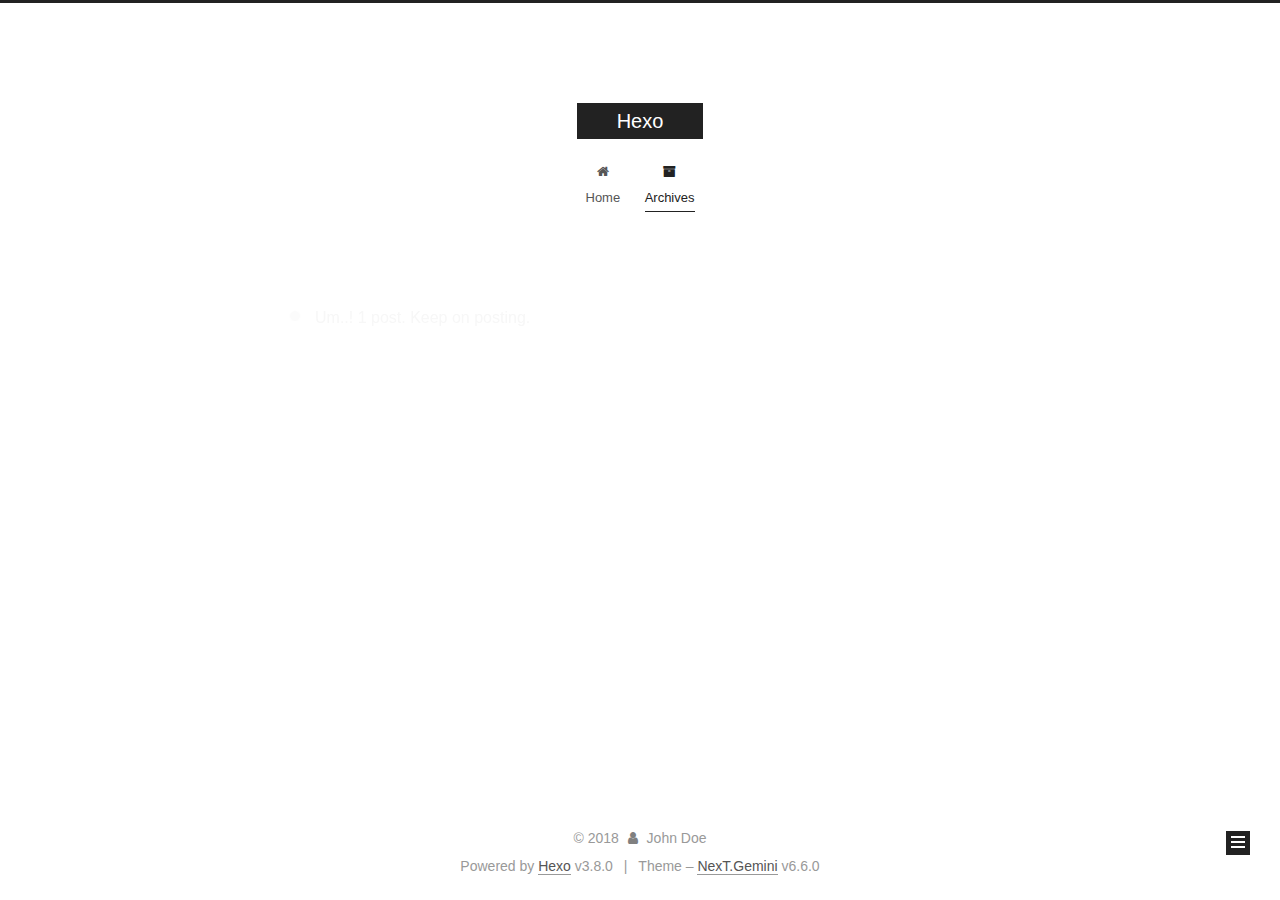
==== archives/index.html @ 58402e85 "Site updated: 2018-12-26 18:13:24" ====
<!DOCTYPE html>












  


<html class="theme-next gemini use-motion" lang="">
<head><meta name="generator" content="Hexo 3.8.0">
  <meta charset="UTF-8">
<meta http-equiv="X-UA-Compatible" content="IE=edge">
<meta name="viewport" content="width=device-width, initial-scale=1, maximum-scale=2">
<meta name="theme-color" content="#222">
































<link href="/lib/font-awesome/css/font-awesome.min.css?v=4.6.2" rel="stylesheet" type="text/css">

<link href="/css/main.css?v=6.6.0" rel="stylesheet" type="text/css">


  <link rel="apple-touch-icon" sizes="180x180" href="/images/apple-touch-icon-next.png?v=6.6.0">


  <link rel="icon" type="image/png" sizes="32x32" href="/images/favicon-32x32-next.png?v=6.6.0">


  <link rel="icon" type="image/png" sizes="16x16" href="/images/favicon-16x16-next.png?v=6.6.0">


  <link rel="mask-icon" href="/images/logo.svg?v=6.6.0" color="#222">









<script id="hexo.configurations">
  var NexT = window.NexT || {};
  var CONFIG = {
    root: '/',
    scheme: 'Gemini',
    version: '6.6.0',
    sidebar: {"position":"left","display":"post","offset":12,"b2t":false,"scrollpercent":false,"onmobile":false},
    fancybox: false,
    fastclick: false,
    lazyload: false,
    tabs: true,
    motion: {"enable":true,"async":false,"transition":{"post_block":"fadeIn","post_header":"slideDownIn","post_body":"slideDownIn","coll_header":"slideLeftIn","sidebar":"slideUpIn"}},
    algolia: {
      applicationID: '',
      apiKey: '',
      indexName: '',
      hits: {"per_page":10},
      labels: {"input_placeholder":"Search for Posts","hits_empty":"We didn't find any results for the search: ${query}","hits_stats":"${hits} results found in ${time} ms"}
    }
  };
</script>


  




  <meta property="og:type" content="website">
<meta property="og:title" content="Hexo">
<meta property="og:url" content="http://yoursite.com/archives/index.html">
<meta property="og:site_name" content="Hexo">
<meta property="og:locale" content="default">
<meta name="twitter:card" content="summary">
<meta name="twitter:title" content="Hexo">






  <link rel="canonical" href="http://yoursite.com/archives/">



<script id="page.configurations">
  CONFIG.page = {
    sidebar: "",
  };
</script>

  <title>Archive | Hexo</title>
  












  <noscript>
  <style>
    .use-motion .motion-element,
    .use-motion .brand,
    .use-motion .menu-item,
    .sidebar-inner,
    .use-motion .post-block,
    .use-motion .pagination,
    .use-motion .comments,
    .use-motion .post-header,
    .use-motion .post-body,
    .use-motion .collection-title { opacity: initial; }

    .use-motion .logo,
    .use-motion .site-title,
    .use-motion .site-subtitle {
      opacity: initial;
      top: initial;
    }

    .use-motion .logo-line-before i { left: initial; }
    .use-motion .logo-line-after i { right: initial; }
  </style>
</noscript>

</head>

<body itemscope="" itemtype="http://schema.org/WebPage" lang="default">

  
  
    
  

  <div class="container sidebar-position-left page-archive">
    <div class="headband"></div>

    <header id="header" class="header" itemscope="" itemtype="http://schema.org/WPHeader">
      <div class="header-inner"><div class="site-brand-wrapper">
  <div class="site-meta">
    

    <div class="custom-logo-site-title">
      <a href="/" class="brand" rel="start">
        <span class="logo-line-before"><i></i></span>
        <span class="site-title">Hexo</span>
        <span class="logo-line-after"><i></i></span>
      </a>
    </div>
    
    
  </div>

  <div class="site-nav-toggle">
    <button aria-label="Toggle navigation bar">
      <span class="btn-bar"></span>
      <span class="btn-bar"></span>
      <span class="btn-bar"></span>
    </button>
  </div>
</div>



<nav class="site-nav">
  
    <ul id="menu" class="menu">
      
        
        
        
          
          <li class="menu-item menu-item-home">

    
    
    
      
    

    

    <a href="/" rel="section"><i class="menu-item-icon fa fa-fw fa-home"></i> <br>Home</a>

  </li>
        
        
        
          
          <li class="menu-item menu-item-archives menu-item-active">

    
    
    
      
    

    

    <a href="/archives/" rel="section"><i class="menu-item-icon fa fa-fw fa-archive"></i> <br>Archives</a>

  </li>

      
      
    </ul>
  

  

  
</nav>



  



</div>
    </header>

    


    <main id="main" class="main">
      <div class="main-inner">
        <div class="content-wrap">
          
            

    
    
      
      
    
      
      
    
    

  


          
          <div id="content" class="content">
            

  
  
  
  <div class="post-block archive">
    <div id="posts" class="posts-collapse">
      <span class="archive-move-on"></span>

      
      <span class="archive-page-counter">
        
        
        
          
        
        Um..! 1 post. Keep on posting.
      </span>
      

      

        
        
        

        
          
          <div class="collection-title">
            <h1 class="archive-year" id="archive-year-2018">2018</h1>
          </div>
        
        

        

  <article class="post post-type-normal" itemscope="" itemtype="http://schema.org/Article">
    <header class="post-header">

      <h2 class="post-title">
        
            <a class="post-title-link" href="/2018/12/26/hello-world/" itemprop="url">
              
                <span itemprop="name">Hello World</span>
              
            </a>
        
      </h2>

      <div class="post-meta">
        <time class="post-time" itemprop="dateCreated" datetime="2018-12-26T16:07:10+08:00" content="2018-12-26">
          12-26
        </time>
      </div>

    </header>
  </article>



      

    </div>
  </div>
  
  
  

  



          </div>
          

        </div>
        
          
  
  <div class="sidebar-toggle">
    <div class="sidebar-toggle-line-wrap">
      <span class="sidebar-toggle-line sidebar-toggle-line-first"></span>
      <span class="sidebar-toggle-line sidebar-toggle-line-middle"></span>
      <span class="sidebar-toggle-line sidebar-toggle-line-last"></span>
    </div>
  </div>

  <aside id="sidebar" class="sidebar">
    
    <div class="sidebar-inner">

      

      

      <div class="site-overview-wrap sidebar-panel sidebar-panel-active">
        <div class="site-overview">
          <div class="site-author motion-element" itemprop="author" itemscope="" itemtype="http://schema.org/Person">
            
              <p class="site-author-name" itemprop="name">John Doe</p>
              <p class="site-description motion-element" itemprop="description"></p>
          </div>

          
            <nav class="site-state motion-element">
              
                <div class="site-state-item site-state-posts">
                
                  <a href="/archives/">
                
                    <span class="site-state-item-count">1</span>
                    <span class="site-state-item-name">posts</span>
                  </a>
                </div>
              

              

              
            </nav>
          

          

          

          

          
          

          
            
          
          

        </div>
      </div>

      

      

    </div>
  </aside>


        
      </div>
    </main>

    <footer id="footer" class="footer">
      <div class="footer-inner">
        <div class="copyright">&copy; <span itemprop="copyrightYear">2018</span>
  <span class="with-love" id="animate">
    <i class="fa fa-user"></i>
  </span>
  <span class="author" itemprop="copyrightHolder">John Doe</span>

  

  
</div>


  <div class="powered-by">Powered by <a href="https://hexo.io" class="theme-link" rel="noopener" target="_blank">Hexo</a> v3.8.0</div>



  <span class="post-meta-divider">|</span>



  <div class="theme-info">Theme – <a href="https://theme-next.org" class="theme-link" rel="noopener" target="_blank">NexT.Gemini</a> v6.6.0</div>




        








        
      </div>
    </footer>

    
      <div class="back-to-top">
        <i class="fa fa-arrow-up"></i>
        
      </div>
    

    

    

    
  </div>

  

<script>
  if (Object.prototype.toString.call(window.Promise) !== '[object Function]') {
    window.Promise = null;
  }
</script>


























  
  
    <script src="/lib/jquery/index.js?v=2.1.3"></script>
  

  
  
    <script src="/lib/velocity/velocity.min.js?v=1.2.1"></script>
  

  
  
    <script src="/lib/velocity/velocity.ui.min.js?v=1.2.1"></script>
  


  


  <script src="/js/src/utils.js?v=6.6.0"></script>

  <script src="/js/src/motion.js?v=6.6.0"></script>



  
  


  <script src="/js/src/affix.js?v=6.6.0"></script>

  <script src="/js/src/schemes/pisces.js?v=6.6.0"></script>



  

  


  <script src="/js/src/bootstrap.js?v=6.6.0"></script>



  



  











  





  

  

  

  

  

  
  

  

  

  

  

  

  

</body>
</html>
---- css/main.css ----
/* normalize.css v3.0.2 | MIT License | git.io/normalize */
html {
  font-family: sans-serif; /* 1 */
  -ms-text-size-adjust: 100%; /* 2 */
  -webkit-text-size-adjust: 100%; /* 2 */
}
body {
  margin: 0;
}
article,
aside,
details,
figcaption,
figure,
footer,
header,
hgroup,
main,
menu,
nav,
section,
summary {
  display: block;
}
audio,
canvas,
progress,
video {
  display: inline-block; /* 1 */
  vertical-align: baseline; /* 2 */
}
audio:not([controls]) {
  display: none;
  height: 0;
}
[hidden],
template {
  display: none;
}
a {
  background-color: transparent;
}
a:active,
a:hover {
  outline: 0;
}
abbr[title] {
  border-bottom: 1px dotted;
}
b,
strong {
  font-weight: bold;
}
dfn {
  font-style: italic;
}
h1 {
  font-size: 2em;
  margin: 0.67em 0;
}
mark {
  background: #ff0;
  color: #000;
}
small {
  font-size: 80%;
}
sub,
sup {
  font-size: 75%;
  line-height: 0;
  position: relative;
  vertical-align: baseline;
}
sup {
  top: -0.5em;
}
sub {
  bottom: -0.25em;
}
img {
  border: 0;
}
svg:not(:root) {
  overflow: hidden;
}
figure {
  margin: 1em 40px;
}
hr {
  -moz-box-sizing: content-box;
  box-sizing: content-box;
  height: 0;
}
pre {
  overflow: auto;
}
code,
kbd,
pre,
samp {
  font-family: monospace, monospace;
  font-size: 1em;
}
button,
input,
optgroup,
select,
textarea {
  color: inherit; /* 1 */
  font: inherit; /* 2 */
  margin: 0; /* 3 */
}
button {
  overflow: visible;
}
button,
select {
  text-transform: none;
}
button,
html input[type="button"],
input[type="reset"],
input[type="submit"] {
  -webkit-appearance: button; /* 2 */
  cursor: pointer; /* 3 */
}
button[disabled],
html input[disabled] {
  cursor: default;
}
button::-moz-focus-inner,
input::-moz-focus-inner {
  border: 0;
  padding: 0;
}
input {
  line-height: normal;
}
input[type="checkbox"],
input[type="radio"] {
  box-sizing: border-box; /* 1 */
  padding: 0; /* 2 */
}
input[type="number"]::-webkit-inner-spin-button,
input[type="number"]::-webkit-outer-spin-button {
  height: auto;
}
input[type="search"] {
  -webkit-appearance: textfield; /* 1 */
  -moz-box-sizing: content-box;
  -webkit-box-sizing: content-box; /* 2 */
  box-sizing: content-box;
}
input[type="search"]::-webkit-search-cancel-button,
input[type="search"]::-webkit-search-decoration {
  -webkit-appearance: none;
}
fieldset {
  border: 1px solid #c0c0c0;
  margin: 0 2px;
  padding: 0.35em 0.625em 0.75em;
}
legend {
  border: 0; /* 1 */
  padding: 0; /* 2 */
}
textarea {
  overflow: auto;
}
optgroup {
  font-weight: bold;
}
table {
  border-collapse: collapse;
  border-spacing: 0;
}
td,
th {
  padding: 0;
}
::selection {
  background: #262a30;
  color: #fff;
}
body {
  position: relative;
  font-family: 'Lato', "PingFang SC", "Microsoft YaHei", sans-serif;
  font-size: 14px;
  line-height: 2;
  color: #555;
  background: #fff;
}
@media (max-width: 767px) {
  body {
    padding-right: 0 !important;
  }
}
@media (min-width: 768px) and (max-width: 991px) {
  body {
    padding-right: 0 !important;
  }
}
@media (min-width: 1200px) {
  body {
    font-size: 16px;
  }
}
h1,
h2,
h3,
h4,
h5,
h6 {
  margin: 0;
  padding: 0;
  font-weight: bold;
  line-height: 1.5;
  font-family: 'Lato', "PingFang SC", "Microsoft YaHei", sans-serif;
}
h1,
h2,
h3,
h4,
h5,
h6 {
  margin: 20px 0 15px;
}
h1 {
  font-size: 22px;
}
h1 code {
  font-size: 22px;
}
@media (max-width: 767px) {
  h1 {
    font-size: 18px;
  }
  h1 code {
    font-size: 18px;
  }
}
h2 {
  font-size: 20px;
}
h2 code {
  font-size: 20px;
}
@media (max-width: 767px) {
  h2 {
    font-size: 16px;
  }
  h2 code {
    font-size: 16px;
  }
}
h3 {
  font-size: 18px;
}
h3 code {
  font-size: 18px;
}
@media (max-width: 767px) {
  h3 {
    font-size: 14px;
  }
  h3 code {
    font-size: 14px;
  }
}
h4 {
  font-size: 16px;
}
h4 code {
  font-size: 16px;
}
@media (max-width: 767px) {
  h4 {
    font-size: 12px;
  }
  h4 code {
    font-size: 12px;
  }
}
h5 {
  font-size: 14px;
}
h5 code {
  font-size: 14px;
}
@media (max-width: 767px) {
  h5 {
    font-size: 10px;
  }
  h5 code {
    font-size: 10px;
  }
}
h6 {
  font-size: 12px;
}
h6 code {
  font-size: 12px;
}
@media (max-width: 767px) {
  h6 {
    font-size: 8px;
  }
  h6 code {
    font-size: 8px;
  }
}
p {
  margin: 0 0 20px 0;
}
a,
span.exturl {
  overflow-wrap: break-word;
  word-wrap: break-word;
  background-color: transparent;
  color: #555;
  text-decoration: none;
  outline: none;
  border-bottom: 1px solid #999;
  cursor: pointer;
}
a:hover,
span.exturl:hover {
  color: #222;
  border-bottom-color: #222;
}
blockquote {
  margin: 0;
  padding: 0;
}
img {
  display: block;
  margin: auto;
  max-width: 100%;
  height: auto;
}
hr {
  margin: 40px 0;
  height: 3px;
  border: none;
  background-color: #ddd;
  background-image: repeating-linear-gradient(-45deg, #fff, #fff 4px, transparent 4px, transparent 8px);
}
blockquote {
  padding: 0 15px;
  color: #666;
  border-left: 4px solid #ddd;
}
blockquote cite::before {
  content: "-";
  padding: 0 5px;
}
dt {
  font-weight: 700;
}
dd {
  margin: 0;
  padding: 0;
}
kbd {
  border: 1px solid #ccc;
  border-radius: 0.2em;
  box-shadow: 0.1em 0.1em 0.2em rgba(0,0,0,0.1);
  background-color: #f9f9f9;
  font-family: inherit;
  background-image: -webkit-linear-gradient(top, #eee, #fff, #eee);
  padding: 0.1em 0.3em;
  white-space: nowrap;
}
.text-left {
  text-align: left;
}
.text-center {
  text-align: center;
}
.text-right {
  text-align: right;
}
.text-justify {
  text-align: justify;
}
.text-nowrap {
  white-space: nowrap;
}
.text-lowercase {
  text-transform: lowercase;
}
.text-uppercase {
  text-transform: uppercase;
}
.text-capitalize {
  text-transform: capitalize;
}
.center-block {
  display: block;
  margin-left: auto;
  margin-right: auto;
}
.clearfix:before,
.clearfix:after {
  content: " ";
  display: table;
}
.clearfix:after {
  clear: both;
}
.pullquote {
  width: 45%;
}
.pullquote.left {
  float: left;
  margin-left: 5px;
  margin-right: 10px;
}
.pullquote.right {
  float: right;
  margin-left: 10px;
  margin-right: 5px;
}
.affix.affix.affix {
  position: fixed;
}
.translation {
  margin-top: -20px;
  font-size: 14px;
  color: #999;
}
.scrollbar-measure {
  width: 100px;
  height: 100px;
  overflow: scroll;
  position: absolute;
  top: -9999px;
}
.use-motion .motion-element {
  opacity: 0;
}
table {
  margin: 20px 0;
  width: 100%;
  border-collapse: collapse;
  border-spacing: 0;
  border: 1px solid #ddd;
  font-size: 14px;
  word-break: break-all;
}
table>tbody>tr:nth-of-type(odd) {
  background-color: #f9f9f9;
}
table>tbody>tr:hover {
  background-color: #f5f5f5;
}
caption,
th,
td {
  padding: 8px;
  text-align: left;
  vertical-align: middle;
  font-weight: normal;
}
th,
td {
  border-bottom: 3px solid #ddd;
  border-right: 1px solid #eee;
}
th {
  padding-bottom: 10px;
  font-weight: 700;
}
td {
  border-bottom-width: 1px;
}
html,
body {
  height: 100%;
}
.container {
  position: relative;
  min-height: 100%;
}
.header-inner {
  margin: 0 auto;
  padding: 100px 0 70px;
  width: 700px;
}
@media (min-width: 1200px) {
  .container .header-inner {
    width: 800px;
  }
}
@media (min-width: 1600px) {
  .container .header-inner {
    width: 900px;
  }
}
.main {
  padding-bottom: 150px;
}
.main-inner {
  margin: 0 auto;
  width: 700px;
}
@media (min-width: 1200px) {
  .container .main-inner {
    width: 800px;
  }
}
@media (min-width: 1600px) {
  .container .main-inner {
    width: 900px;
  }
}
.footer {
  position: absolute;
  left: 0;
  bottom: 0;
  width: 100%;
  min-height: 50px;
}
.footer-inner {
  box-sizing: border-box;
  margin: 20px auto;
  width: 700px;
}
@media (min-width: 1200px) {
  .container .footer-inner {
    width: 800px;
  }
}
@media (min-width: 1600px) {
  .container .footer-inner {
    width: 900px;
  }
}
pre,
.highlight {
  overflow: auto;
  margin: 20px 0;
  padding: 0;
  font-size: 14px;
  color: #4d4d4c;
  background: #f7f7f7;
  line-height: 1.6;
}
pre,
code {
  font-family: consolas, Menlo, "PingFang SC", "Microsoft YaHei", monospace;
}
code {
  overflow-wrap: break-word;
  word-wrap: break-word;
  padding: 2px 4px;
  color: #555;
  background: #eee;
  border-radius: 3px;
  font-size: 14px;
}
pre {
  padding: 10px;
}
pre code {
  padding: 0;
  color: #4d4d4c;
  background: none;
  text-shadow: none;
}
.highlight {
  border-radius: 1px;
}
.highlight pre {
  border: none;
  margin: 0;
  padding: 10px 0;
}
.highlight table {
  margin: 0;
  width: auto;
  border: none;
}
.highlight td {
  border: none;
  padding: 0;
}
.highlight figcaption {
  font-size: 1em;
  color: #4d4d4c;
  line-height: 1em;
  margin-bottom: 1em;
  margin: 0em;
  padding: 0.5em;
  background: #eee;
  border-bottom: 1px solid #e9e9e9;
}
.highlight figcaption:before,
.highlight figcaption:after {
  content: " ";
  display: table;
}
.highlight figcaption:after {
  clear: both;
}
.highlight figcaption a {
  float: right;
  color: #4d4d4c;
}
.highlight figcaption a:hover {
  border-bottom-color: #4d4d4c;
}
.highlight .gutter pre {
  padding-left: 10px;
  padding-right: 10px;
  color: #869194;
  text-align: right;
  background-color: #eff2f3;
}
.highlight .code pre {
  width: 100%;
  padding-left: 10px;
  padding-right: 10px;
  background-color: #f7f7f7;
}
.highlight .line {
  height: 20px;
}
.gutter {
  -webkit-user-select: none;
  -moz-user-select: none;
  -ms-user-select: none;
  user-select: none;
}
.gist table {
  width: auto;
}
.gist table td {
  border: none;
}
pre .deletion {
  background: #fdd;
}
pre .addition {
  background: #dfd;
}
pre .meta {
  color: #8959a8;
}
pre .comment {
  color: #8e908c;
}
pre .variable,
pre .attribute,
pre .tag,
pre .name,
pre .regexp,
pre .ruby .constant,
pre .xml .tag .title,
pre .xml .pi,
pre .xml .doctype,
pre .html .doctype,
pre .css .id,
pre .css .class,
pre .css .pseudo {
  color: #c82829;
}
pre .number,
pre .preprocessor,
pre .built_in,
pre .builtin-name,
pre .literal,
pre .params,
pre .constant,
pre .command {
  color: #f5871f;
}
pre .ruby .class .title,
pre .css .rules .attribute,
pre .string,
pre .symbol,
pre .value,
pre .inheritance,
pre .header,
pre .ruby .symbol,
pre .xml .cdata,
pre .special,
pre .formula {
  color: #718c00;
}
pre .title,
pre .css .hexcolor {
  color: #3e999f;
}
pre .function,
pre .python .decorator,
pre .python .title,
pre .ruby .function .title,
pre .ruby .title .keyword,
pre .perl .sub,
pre .javascript .title,
pre .coffeescript .title {
  color: #4271ae;
}
pre .keyword,
pre .javascript .function {
  color: #8959a8;
}
.posts-expand .post-body img.full-image {
  border: none;
}
.blockquote-center,
.page-home .post-type-quote blockquote,
.page-post-detail .post-type-quote blockquote {
  position: relative;
  margin: 40px 0;
  padding: 0;
  border-left: none;
  text-align: center;
}
.blockquote-center::before,
.page-home .post-type-quote blockquote::before,
.page-post-detail .post-type-quote blockquote::before,
.blockquote-center::after,
.page-home .post-type-quote blockquote::after,
.page-post-detail .post-type-quote blockquote::after {
  position: absolute;
  content: ' ';
  display: block;
  width: 100%;
  height: 24px;
  opacity: 0.2;
  background-repeat: no-repeat;
  background-position: 0 -6px;
  background-size: 22px 22px;
}
.blockquote-center::before,
.page-home .post-type-quote blockquote::before,
.page-post-detail .post-type-quote blockquote::before {
  top: -20px;
  background-image: url("../images/quote-l.svg");
  border-top: 1px solid #ccc;
}
.blockquote-center::after,
.page-home .post-type-quote blockquote::after,
.page-post-detail .post-type-quote blockquote::after {
  bottom: -20px;
  background-image: url("../images/quote-r.svg");
  border-bottom: 1px solid #ccc;
  background-position: 100% 8px;
}
.blockquote-center p,
.page-home .post-type-quote blockquote p,
.page-post-detail .post-type-quote blockquote p,
.blockquote-center div,
.page-home .post-type-quote blockquote div,
.page-post-detail .post-type-quote blockquote div {
  text-align: center;
}
.post .post-body .group-picture img {
  box-sizing: border-box;
  padding: 0 3px;
  border: none;
}
.post .group-picture-row {
  overflow: hidden;
  margin-top: 6px;
}
.post .group-picture-row:first-child {
  margin-top: 0;
}
.post .group-picture-column {
  float: left;
}
.page-post-detail .post-body .group-picture-column {
  float: none;
  margin-top: 10px;
  width: auto !important;
}
.page-post-detail .post-body .group-picture-column img {
  margin: 0 auto;
}
.page-archive .group-picture-container {
  overflow: hidden;
}
.page-archive .group-picture-row {
  float: left;
}
.page-archive .group-picture-row:first-child {
  margin-top: 6px;
}
.page-archive .group-picture-column {
  max-width: 150px;
  max-height: 150px;
}
.post-body .note {
  position: relative;
  padding: 15px;
  margin-bottom: 20px;
  border: 1px solid #eee;
  border-left-width: 5px;
  border-radius: 3px;
}
.post-body .note h2,
.post-body .note h3,
.post-body .note h4,
.post-body .note h5,
.post-body .note h6 {
  margin-top: 0;
  margin-bottom: 0;
  border-bottom: initial;
  padding-top: 0 !important;
}
.post-body .note p:first-child,
.post-body .note ul:first-child,
.post-body .note ol:first-child,
.post-body .note table:first-child,
.post-body .note pre:first-child,
.post-body .note blockquote:first-child {
  margin-top: 0;
}
.post-body .note p:last-child,
.post-body .note ul:last-child,
.post-body .note ol:last-child,
.post-body .note table:last-child,
.post-body .note pre:last-child,
.post-body .note blockquote:last-child {
  margin-bottom: 0;
}
.post-body .note.default {
  border-left-color: #777;
}
.post-body .note.default h2,
.post-body .note.default h3,
.post-body .note.default h4,
.post-body .note.default h5,
.post-body .note.default h6 {
  color: #777;
}
.post-body .note.primary {
  border-left-color: #6f42c1;
}
.post-body .note.primary h2,
.post-body .note.primary h3,
.post-body .note.primary h4,
.post-body .note.primary h5,
.post-body .note.primary h6 {
  color: #6f42c1;
}
.post-body .note.info {
  border-left-color: #428bca;
}
.post-body .note.info h2,
.post-body .note.info h3,
.post-body .note.info h4,
.post-body .note.info h5,
.post-body .note.info h6 {
  color: #428bca;
}
.post-body .note.success {
  border-left-color: #5cb85c;
}
.post-body .note.success h2,
.post-body .note.success h3,
.post-body .note.success h4,
.post-body .note.success h5,
.post-body .note.success h6 {
  color: #5cb85c;
}
.post-body .note.warning {
  border-left-color: #f0ad4e;
}
.post-body .note.warning h2,
.post-body .note.warning h3,
.post-body .note.warning h4,
.post-body .note.warning h5,
.post-body .note.warning h6 {
  color: #f0ad4e;
}
.post-body .note.danger {
  border-left-color: #d9534f;
}
.post-body .note.danger h2,
.post-body .note.danger h3,
.post-body .note.danger h4,
.post-body .note.danger h5,
.post-body .note.danger h6 {
  color: #d9534f;
}
.post-body .label {
  display: inline;
  padding: 0 2px;
  white-space: nowrap;
}
.post-body .label.default {
  background-color: #f0f0f0;
}
.post-body .label.primary {
  background-color: #efe6f7;
}
.post-body .label.info {
  background-color: #e5f2f8;
}
.post-body .label.success {
  background-color: #e7f4e9;
}
.post-body .label.warning {
  background-color: #fcf6e1;
}
.post-body .label.danger {
  background-color: #fae8eb;
}
.post-body .tabs {
  position: relative;
  display: block;
  margin-bottom: 20px;
  padding-top: 10px;
}
.post-body .tabs ul.nav-tabs {
  margin: 0;
  padding: 0;
  display: flex;
  margin-bottom: -1px;
}
@media (max-width: 413px) {
  .post-body .tabs ul.nav-tabs {
    display: block;
    margin-bottom: 5px;
  }
}
.post-body .tabs ul.nav-tabs li.tab {
  list-style-type: none !important;
  margin: 0 0.25em 0 0;
  border-top: 3px solid transparent;
  border-left: 1px solid transparent;
  border-right: 1px solid transparent;
}
@media (max-width: 413px) {
  .post-body .tabs ul.nav-tabs li.tab {
    margin: initial;
    border-top: 1px solid transparent;
    border-left: 3px solid transparent;
    border-right: 1px solid transparent;
    border-bottom: 1px solid transparent;
  }
}
.post-body .tabs ul.nav-tabs li.tab a {
  outline: 0;
  border-bottom: initial;
  display: block;
  line-height: 1.8em;
  padding: 0.25em 0.75em;
  transition-duration: 0.2s;
  transition-timing-function: ease-out;
  transition-delay: 0s;
}
.post-body .tabs ul.nav-tabs li.tab a i {
  width: 1.285714285714286em;
}
.post-body .tabs ul.nav-tabs li.tab.active {
  border-top: 3px solid #fc6423;
  border-left: 1px solid #ddd;
  border-right: 1px solid #ddd;
  background-color: #fff;
}
@media (max-width: 413px) {
  .post-body .tabs ul.nav-tabs li.tab.active {
    border-top: 1px solid #ddd;
    border-left: 3px solid #fc6423;
    border-right: 1px solid #ddd;
    border-bottom: 1px solid #ddd;
  }
}
.post-body .tabs ul.nav-tabs li.tab.active a {
  cursor: default;
  color: #555;
}
.post-body .tabs .tab-content {
  background-color: #fff;
}
.post-body .tabs .tab-content .tab-pane {
  border: 1px solid #ddd;
  padding: 20px 20px 0 20px;
}
.post-body .tabs .tab-content .tab-pane:not(.active) {
  display: none !important;
}
.post-body .tabs .tab-content .tab-pane.active {
  display: block !important;
}
.btn {
  display: inline-block;
  padding: 0 20px;
  font-size: 14px;
  color: #fff;
  background: #222;
  border: 2px solid #222;
  text-decoration: none;
  border-radius: 0;
  transition-property: background-color;
  transition-duration: 0.2s;
  transition-timing-function: ease-in-out;
  transition-delay: 0s;
  line-height: 2;
}
.btn:hover {
  border-color: #222;
  color: #222;
  background: #fff;
}
.btn +.btn {
  margin: 0 0 8px 8px;
}
.btn .fa-fw {
  width: 1.285714285714286em;
  text-align: left;
}
.btn-bar {
  display: block;
  width: 22px;
  height: 2px;
  background: #555;
  border-radius: 1px;
}
.btn-bar+.btn-bar {
  margin-top: 4px;
}
.pagination {
  margin: 120px 0 40px;
  text-align: center;
  border-top: 1px solid #eee;
}
.page-number-basic,
.pagination .prev,
.pagination .next,
.pagination .page-number,
.pagination .space {
  display: inline-block;
  position: relative;
  top: -1px;
  margin: 0 10px;
  padding: 0 11px;
}
@media (max-width: 767px) {
  .page-number-basic,
  .pagination .prev,
  .pagination .next,
  .pagination .page-number,
  .pagination .space {
    margin: 0 5px;
  }
}
.pagination .prev,
.pagination .next,
.pagination .page-number {
  border-bottom: 0;
  border-top: 1px solid #eee;
  transition-property: border-color;
  transition-duration: 0.2s;
  transition-timing-function: ease-in-out;
  transition-delay: 0s;
}
.pagination .prev:hover,
.pagination .next:hover,
.pagination .page-number:hover {
  border-top-color: #222;
}
.pagination .space {
  padding: 0;
  margin: 0;
}
.pagination .prev {
  margin-left: 0;
}
.pagination .next {
  margin-right: 0;
}
.pagination .page-number.current {
  color: #fff;
  background: #ccc;
  border-top-color: #ccc;
}
@media (max-width: 767px) {
  .pagination {
    border-top: none;
  }
  .pagination .prev,
  .pagination .next,
  .pagination .page-number {
    margin-bottom: 10px;
    border-top: 0;
    border-bottom: 1px solid #eee;
    padding: 0 10px;
  }
  .pagination .prev:hover,
  .pagination .next:hover,
  .pagination .page-number:hover {
    border-bottom-color: #222;
  }
}
.comments {
  margin: 60px 20px 0;
}
.tag-cloud {
  text-align: center;
}
.tag-cloud a {
  display: inline-block;
  margin: 10px;
}
.back-to-top {
  box-sizing: border-box;
  position: fixed;
  bottom: -100px;
  right: 30px;
  z-index: 1050;
  padding: 0 6px;
  width: 24px;
  background: #222;
  font-size: 12px;
  opacity: 1;
  color: #fff;
  cursor: pointer;
  text-align: center;
  -webkit-transform: translateZ(0);
  transition-property: bottom;
  transition-duration: 0.2s;
  transition-timing-function: ease-in-out;
  transition-delay: 0s;
}
@media (min-width: 768px) and (max-width: 991px) {
  .back-to-top {
    display: none !important;
  }
}
@media (max-width: 767px) {
  .back-to-top {
    display: none !important;
  }
}
.back-to-top.back-to-top-on {
  bottom: 19px;
}
.header {
  background: transparent;
}
.header-inner {
  position: relative;
}
.headband {
  height: 3px;
  background: #222;
}
.site-meta {
  margin: 0;
  text-align: center;
}
@media (max-width: 767px) {
  .site-meta {
    text-align: center;
  }
}
.brand {
  position: relative;
  display: inline-block;
  padding: 0 40px;
  color: #fff;
  background: #222;
  border-bottom: none;
}
.brand:hover {
  color: #fff;
}
.logo {
  display: inline-block;
  margin-right: 5px;
  line-height: 36px;
  vertical-align: top;
}
.site-title {
  display: inline-block;
  vertical-align: top;
  line-height: 36px;
  font-size: 20px;
  font-weight: normal;
  font-family: 'Lato', "PingFang SC", "Microsoft YaHei", sans-serif;
}
.site-subtitle {
  margin-top: 10px;
  font-size: 13px;
  color: #999;
}
.use-motion .brand {
  opacity: 0;
}
.use-motion .logo,
.use-motion .site-title,
.use-motion .site-subtitle,
.use-motion .custom-logo-image {
  opacity: 0;
  position: relative;
  top: -10px;
}
.site-nav-toggle {
  display: none;
  position: absolute;
  top: 10px;
  left: 10px;
}
@media (max-width: 767px) {
  .site-nav-toggle {
    display: block;
  }
}
.site-nav-toggle button {
  margin-top: 2px;
  padding: 9px 10px;
  background: transparent;
  border: none;
}
@media (max-width: 767px) {
  .site-nav {
    display: none;
    margin: 0 -10px;
    padding: 0 10px;
    clear: both;
    border-top: 1px solid #ddd;
  }
}
@media (min-width: 768px) and (max-width: 991px) {
  .site-nav {
    display: block !important;
  }
}
@media (min-width: 992px) {
  .site-nav {
    display: block !important;
  }
}
.menu {
  margin-top: 20px;
  padding-left: 0;
  text-align: center;
}
.menu .menu-item {
  display: inline-block;
  margin: 0 10px;
  list-style: none;
}
@media screen and (max-width: 767px) {
  .menu .menu-item {
    margin-top: 10px;
  }
}
.menu .menu-item a,
.menu .menu-item span.exturl {
  display: block;
  font-size: 13px;
  line-height: inherit;
  border-bottom: 1px solid transparent;
  transition-property: border-color;
  transition-duration: 0.2s;
  transition-timing-function: ease-in-out;
  transition-delay: 0s;
}
.menu .menu-item a:hover,
.menu .menu-item span.exturl:hover {
  border-bottom-color: #222;
}
.menu .menu-item .fa {
  margin-right: 5px;
}
.use-motion .menu-item {
  opacity: 0;
}
.post-body {
  overflow-wrap: break-word;
  word-wrap: break-word;
  font-family: 'Lato', "PingFang SC", "Microsoft YaHei", sans-serif;
}
.post-body .exturl .fa {
  font-size: 14px;
  margin-left: 4px;
}
.post-body .fancybox img {
  display: block !important;
  margin: 0 auto;
  cursor: pointer;
  cursor: zoom-in;
  cursor: -webkit-zoom-in;
}
.post-body .image-caption,
.post-body .figure .caption {
  margin: -20px auto 15px;
  text-align: center;
  font-size: 14px;
  color: #999;
  font-weight: bold;
  line-height: 1;
}
.post-sticky-flag {
  display: inline-block;
  font-size: 16px;
  -ms-transform: rotate(30deg);
  -webkit-transform: rotate(30deg);
  -moz-transform: rotate(30deg);
  -ms-transform: rotate(30deg);
  -o-transform: rotate(30deg);
  transform: rotate(30deg);
}
.use-motion .post-block,
.use-motion .pagination,
.use-motion .comments {
  opacity: 0;
}
.use-motion .post-header {
  opacity: 0;
}
.use-motion .post-body {
  opacity: 0;
}
.use-motion .collection-title {
  opacity: 0;
}
.posts-expand {
  padding-top: 40px;
}
@media (max-width: 767px) {
  .posts-expand {
    margin: 0 20px;
  }
  .post-body pre .gutter pre {
    padding-right: 10px;
  }
  .post-body .highlight {
    margin-left: 0px;
    margin-right: 0px;
    padding: 0;
  }
  .post-body .highlight .gutter pre {
    padding-right: 10px;
  }
}
@media (min-width: 992px) {
  .posts-expand .post-body {
    text-align: justify;
  }
}
.posts-expand .post-body h2,
.posts-expand .post-body h3,
.posts-expand .post-body h4,
.posts-expand .post-body h5,
.posts-expand .post-body h6 {
  padding-top: 10px;
}
.posts-expand .post-body h2 .header-anchor,
.posts-expand .post-body h3 .header-anchor,
.posts-expand .post-body h4 .header-anchor,
.posts-expand .post-body h5 .header-anchor,
.posts-expand .post-body h6 .header-anchor {
  float: right;
  margin-left: 10px;
  color: #ccc;
  border-bottom-style: none;
  visibility: hidden;
}
.posts-expand .post-body h2 .header-anchor:hover,
.posts-expand .post-body h3 .header-anchor:hover,
.posts-expand .post-body h4 .header-anchor:hover,
.posts-expand .post-body h5 .header-anchor:hover,
.posts-expand .post-body h6 .header-anchor:hover {
  color: inherit;
}
.posts-expand .post-body h2:hover .header-anchor,
.posts-expand .post-body h3:hover .header-anchor,
.posts-expand .post-body h4:hover .header-anchor,
.posts-expand .post-body h5:hover .header-anchor,
.posts-expand .post-body h6:hover .header-anchor {
  visibility: visible;
}
.posts-expand .post-body ul li {
  list-style: circle;
}
.posts-expand .post-body img {
  box-sizing: border-box;
  margin: auto;
  padding: 3px;
  border: 1px solid #ddd;
}
.posts-expand .post-body .fancybox img {
  margin: 0 auto 25px;
}
.posts-expand .post-body img {
  margin: 0 auto 25px;
}
@media (max-width: 767px) {
  .posts-collapse {
    margin: 0 20px;
  }
  .posts-collapse .post-title,
  .posts-collapse .post-meta {
    display: block;
    width: auto;
    text-align: left;
  }
}
.posts-collapse {
  position: relative;
  z-index: 1010;
  margin-left: 55px;
}
.posts-collapse::after {
  content: " ";
  position: absolute;
  top: 20px;
  left: 0;
  margin-left: -2px;
  width: 4px;
  height: 100%;
  background: #f5f5f5;
  z-index: -1;
}
@media (max-width: 767px) {
  .posts-collapse {
    margin: 0 20px;
  }
}
.posts-collapse .collection-title {
  position: relative;
  margin: 60px 0;
}
.posts-collapse .collection-title h1,
.posts-collapse .collection-title h2 {
  margin-left: 20px;
}
.posts-collapse .collection-title small {
  color: #bbb;
  margin-left: 5px;
}
.posts-collapse .collection-title::before {
  content: " ";
  position: absolute;
  left: 0;
  top: 50%;
  margin-left: -4px;
  margin-top: -4px;
  width: 8px;
  height: 8px;
  background: #bbb;
  border-radius: 50%;
}
.posts-collapse .post {
  margin: 30px 0;
}
.posts-collapse .post-header {
  position: relative;
  transition-duration: 0.2s;
  transition-timing-function: ease-in-out;
  transition-delay: 0s;
  transition-property: border;
  border-bottom: 1px dashed #ccc;
}
.posts-collapse .post-header::before {
  content: " ";
  position: absolute;
  left: 0;
  top: 12px;
  width: 6px;
  height: 6px;
  margin-left: -4px;
  background: #bbb;
  border-radius: 50%;
  border: 1px solid #fff;
  transition-duration: 0.2s;
  transition-timing-function: ease-in-out;
  transition-delay: 0s;
  transition-property: background;
}
.posts-collapse .post-header:hover {
  border-bottom-color: #666;
}
.posts-collapse .post-header:hover::before {
  background: #222;
}
.posts-collapse .post-meta {
  position: absolute;
  font-size: 12px;
  left: 20px;
  top: 5px;
}
.posts-collapse .post-comments-count {
  display: none;
}
.posts-collapse .post-title {
  margin-left: 60px;
  font-size: 16px;
  font-weight: normal;
  line-height: inherit;
}
.posts-collapse .post-title::after {
  margin-left: 3px;
  opacity: 0.6;
}
.posts-collapse .post-title a,
.posts-collapse .post-title span.exturl {
  color: #666;
  border-bottom: none;
}
.page-home .post-type-quote .post-header,
.page-post-detail .post-type-quote .post-header,
.page-home .post-type-quote .post-tags,
.page-post-detail .post-type-quote .post-tags {
  display: none;
}
.posts-expand .post-title {
  overflow-wrap: break-word;
  word-wrap: break-word;
  text-align: center;
  font-weight: 400;
}
.posts-expand .post-title-link {
  display: inline-block;
  position: relative;
  color: #555;
  border-bottom: none;
  line-height: 1.2;
  vertical-align: top;
}
.posts-expand .post-title-link::before {
  content: "";
  position: absolute;
  width: 100%;
  height: 2px;
  bottom: 0;
  left: 0;
  background-color: #000;
  visibility: hidden;
  -webkit-transform: scaleX(0);
  -moz-transform: scaleX(0);
  -ms-transform: scaleX(0);
  -o-transform: scaleX(0);
  transform: scaleX(0);
  transition-duration: 0.2s;
  transition-timing-function: ease-in-out;
  transition-delay: 0s;
}
.posts-expand .post-title-link:hover::before {
  visibility: visible;
  -webkit-transform: scaleX(1);
  -moz-transform: scaleX(1);
  -ms-transform: scaleX(1);
  -o-transform: scaleX(1);
  transform: scaleX(1);
}
.posts-expand .post-title-link .fa {
  font-size: 20px;
  margin-left: 5px;
}
.posts-expand .post-meta {
  margin: 3px 0 60px 0;
  color: #999;
  font-family: 'Lato', "PingFang SC", "Microsoft YaHei", sans-serif;
  font-size: 12px;
  text-align: center;
}
.posts-expand .post-meta .post-category-list {
  display: inline-block;
  margin: 0;
  padding: 3px;
}
.posts-expand .post-meta .post-category-list-link {
  color: #999;
}
.posts-expand .post-meta .post-description {
  font-size: 14px;
  margin-top: 2px;
}
.posts-expand .post-meta time {
  border-bottom: 1px dashed #999;
  cursor: help;
}
.post-meta-divider {
  margin: 0 0.5em;
}
.post-meta-item-icon {
  margin-right: 3px;
}
@media (min-width: 768px) and (max-width: 991px) {
  .post-meta-item-icon {
    display: inline-block;
  }
}
@media (max-width: 767px) {
  .post-meta-item-icon {
    display: inline-block;
  }
}
@media (min-width: 768px) and (max-width: 991px) {
  .post-meta-item-text {
    display: none;
  }
}
@media (max-width: 767px) {
  .post-meta-item-text {
    display: none;
  }
}
.post-button {
  margin-top: 40px;
}
.posts-expand .post-tags {
  margin-top: 40px;
  text-align: center;
}
.posts-expand .post-tags a {
  display: inline-block;
  margin-right: 10px;
  font-size: 13px;
}
.post-nav {
  display: table;
  margin-top: 15px;
  width: 100%;
  border-top: 1px solid #eee;
}
.post-nav-divider {
  display: table-cell;
  width: 10%;
}
.post-nav-item {
  display: table-cell;
  padding: 10px 0 0 0;
  width: 45%;
  vertical-align: top;
}
.post-nav-item a {
  position: relative;
  display: block;
  line-height: 25px;
  font-size: 14px;
  color: #555;
  border-bottom: none;
}
.post-nav-item a:hover {
  color: #222;
  border-bottom: none;
}
.post-nav-item a:active {
  top: 2px;
}
.post-nav-item .fa {
  font-size: 12px;
  margin-right: 5px;
}
.post-nav-next a {
  padding-left: 5px;
}
.post-nav-prev {
  text-align: right;
}
.post-nav-prev a {
  padding-right: 5px;
}
.post-nav-prev .fa {
  margin-left: 5px;
}
.posts-expand .post-eof {
  display: block;
  margin: 80px auto 60px;
  width: 8%;
  height: 1px;
  background: #ccc;
  text-align: center;
}
.post:last-child .post-eof.post-eof.post-eof {
  display: none;
}
.post-gallery {
  display: table;
  table-layout: fixed;
  width: 100%;
  border-collapse: separate;
}
.post-gallery-row {
  display: table-row;
}
.post-gallery .post-gallery-img {
  display: table-cell;
  text-align: center;
  vertical-align: middle;
  border: none;
}
.post-gallery .post-gallery-img img {
  max-width: 100%;
  max-height: 100%;
  border: none;
}
.fancybox-close,
.fancybox-close:hover {
  border: none;
}
.rtl.post-body p,
.rtl.post-body a,
.rtl.post-body h1,
.rtl.post-body h2,
.rtl.post-body h3,
.rtl.post-body h4,
.rtl.post-body h5,
.rtl.post-body h6,
.rtl.post-body li,
.rtl.post-body ul,
.rtl.post-body ol {
  direction: rtl;
  font-family: UKIJ Ekran;
}
.rtl.post-title {
  font-family: UKIJ Ekran;
}
.sidebar {
  position: fixed;
  right: 0;
  top: 0;
  bottom: 0;
  width: 0;
  z-index: 1040;
  box-shadow: inset 0 2px 6px #000;
  background: #222;
  -webkit-transform: translateZ(0);
}
.sidebar a,
.sidebar .exturl {
  color: #999;
  border-bottom-color: #555;
}
.sidebar a:hover,
.sidebar .exturl:hover {
  color: #eee;
}
@media (min-width: 768px) and (max-width: 991px) {
  .sidebar {
    display: none !important;
  }
}
@media (max-width: 767px) {
  .sidebar {
    display: none !important;
  }
}
.sidebar-inner {
  position: relative;
  padding: 20px 10px;
  color: #999;
  text-align: center;
}
.site-overview-wrap {
  overflow: hidden;
}
.site-overview {
  overflow-y: auto;
  overflow-x: hidden;
}
.sidebar-toggle {
  position: fixed;
  right: 30px;
  bottom: 45px;
  width: 14px;
  height: 14px;
  padding: 5px;
  background: #222;
  line-height: 0;
  z-index: 1050;
  cursor: pointer;
  -webkit-transform: translateZ(0);
}
@media (min-width: 768px) and (max-width: 991px) {
  .sidebar-toggle {
    display: none !important;
  }
}
@media (max-width: 767px) {
  .sidebar-toggle {
    display: none !important;
  }
}
.sidebar-toggle-line {
  position: relative;
  display: inline-block;
  vertical-align: top;
  height: 2px;
  width: 100%;
  background: #fff;
  margin-top: 3px;
}
.sidebar-toggle-line:first-child {
  margin-top: 0;
}
.site-author-image {
  display: block;
  margin: 0 auto;
  padding: 2px;
  max-width: 96px;
  height: auto;
  border: 2px solid #333;
  opacity: 1;
}
.site-author-name {
  margin: 5px 0 0;
  text-align: center;
  color: #f5f5f5;
  font-weight: normal;
}
.site-description {
  margin-top: 5px;
  text-align: center;
  font-size: 14px;
  color: #999;
}
.site-state {
  overflow: hidden;
  line-height: 1.4;
  white-space: nowrap;
  text-align: center;
}
.site-state-item {
  display: inline-block;
  padding: 0 15px;
  border-left: 1px solid #333;
}
.site-state-item:first-child {
  border-left: none;
}
.site-state-item a {
  border-bottom: none;
}
.site-state-item-count {
  display: block;
  text-align: center;
  color: inherit;
  font-weight: 600;
  font-size: 18px;
}
.site-state-item-name {
  font-size: 13px;
  color: inherit;
}
.feed-link {
  margin-top: 20px;
}
.feed-link a {
  display: inline-block;
  padding: 0 15px;
  color: #fc6423;
  border: 1px solid #fc6423;
  border-radius: 4px;
}
.feed-link a i {
  color: #fc6423;
  font-size: 14px;
}
.feed-link a:hover {
  color: #fff;
  background: #fc6423;
}
.feed-link a:hover i {
  color: #fff;
}
.links-of-author {
  margin-top: 20px;
}
.links-of-author a,
.links-of-author .exturl {
  display: inline-block;
  vertical-align: middle;
  margin-right: 10px;
  margin-bottom: 10px;
  border-bottom-color: #555;
  font-size: 13px;
}
.links-of-author a:before,
.links-of-author .exturl:before {
  display: inline-block;
  vertical-align: middle;
  margin-right: 3px;
  content: " ";
  width: 4px;
  height: 4px;
  border-radius: 50%;
  background: #2bffff;
}
.links-of-blogroll {
  font-size: 13px;
}
.links-of-blogroll-title {
  margin-top: 20px;
  font-size: 14px;
  font-weight: 600;
}
.links-of-blogroll-list {
  margin: 0;
  padding: 0;
  list-style: none;
}
.links-of-blogroll-item {
  padding: 2px 10px;
}
.links-of-blogroll-item a,
.links-of-blogroll-item span.exturl {
  max-width: 280px;
  box-sizing: border-box;
  display: inline-block;
  overflow: hidden;
  white-space: nowrap;
  text-overflow: ellipsis;
}
.sidebar-nav {
  margin: 0 0 20px;
  padding-left: 0;
}
.sidebar-nav li {
  display: inline-block;
  cursor: pointer;
  border-bottom: 1px solid transparent;
  font-size: 14px;
  color: #555;
}
.sidebar-nav li:hover {
  color: #f5f5f5;
}
.page-post-detail .sidebar-nav-toc {
  padding: 0 5px;
}
.page-post-detail .sidebar-nav-overview {
  margin-left: 10px;
}
.sidebar-nav .sidebar-nav-active {
  color: #87daff;
  border-bottom-color: #87daff;
}
.sidebar-nav .sidebar-nav-active:hover {
  color: #87daff;
}
.sidebar-panel {
  display: none;
}
.sidebar-panel-active {
  display: block;
}
.post-toc-empty {
  font-size: 14px;
  color: #666;
}
.post-toc-wrap {
  overflow: hidden;
}
.post-toc {
  overflow: auto;
}
.post-toc ol {
  margin: 0;
  padding: 0 2px 5px 10px;
  text-align: left;
  list-style: none;
  font-size: 14px;
}
.post-toc ol > ol {
  padding-left: 0;
}
.post-toc ol a {
  transition-duration: 0.2s;
  transition-timing-function: ease-in-out;
  transition-delay: 0s;
  transition-property: all;
  color: #999;
  border-bottom-color: #555;
}
.post-toc ol a:hover {
  color: #ccc;
  border-bottom-color: #ccc;
}
.post-toc .nav-item {
  overflow: hidden;
  text-overflow: ellipsis;
  white-space: nowrap;
  line-height: 1.8;
}
.post-toc .nav .nav-child {
  display: none;
}
.post-toc .nav .active > .nav-child {
  display: block;
}
.post-toc .nav .active-current > .nav-child {
  display: block;
}
.post-toc .nav .active-current > .nav-child > .nav-item {
  display: block;
}
.post-toc .nav .active > a {
  color: #87daff;
  border-bottom-color: #87daff;
}
.post-toc .nav .active-current > a {
  color: #87daff;
}
.post-toc .nav .active-current > a:hover {
  color: #87daff;
}
.footer {
  font-size: 14px;
  color: #999;
}
.footer img {
  border: none;
}
.footer-inner {
  text-align: center;
}
.with-love {
  display: inline-block;
  margin: 0 5px;
  color: #808080;
}
.powered-by,
.theme-info {
  display: inline-block;
}
.cc-license {
  margin-top: 10px;
  text-align: center;
}
.cc-license .cc-opacity {
  opacity: 0.7;
  border-bottom: none;
}
.cc-license .cc-opacity:hover {
  opacity: 0.9;
}
.cc-license img {
  display: inline-block;
}
@-moz-keyframes iconAnimate {
  0%, 100% {
    -webkit-transform: scale(1);
    -moz-transform: scale(1);
    -ms-transform: scale(1);
    -o-transform: scale(1);
    transform: scale(1);
  }
  10%, 30% {
    -webkit-transform: scale(0.9);
    -moz-transform: scale(0.9);
    -ms-transform: scale(0.9);
    -o-transform: scale(0.9);
    transform: scale(0.9);
  }
  20%, 40%, 60%, 80% {
    -webkit-transform: scale(1.1);
    -moz-transform: scale(1.1);
    -ms-transform: scale(1.1);
    -o-transform: scale(1.1);
    transform: scale(1.1);
  }
  50%, 70% {
    -webkit-transform: scale(1.1);
    -moz-transform: scale(1.1);
    -ms-transform: scale(1.1);
    -o-transform: scale(1.1);
    transform: scale(1.1);
  }
}
@-webkit-keyframes iconAnimate {
  0%, 100% {
    -webkit-transform: scale(1);
    -moz-transform: scale(1);
    -ms-transform: scale(1);
    -o-transform: scale(1);
    transform: scale(1);
  }
  10%, 30% {
    -webkit-transform: scale(0.9);
    -moz-transform: scale(0.9);
    -ms-transform: scale(0.9);
    -o-transform: scale(0.9);
    transform: scale(0.9);
  }
  20%, 40%, 60%, 80% {
    -webkit-transform: scale(1.1);
    -moz-transform: scale(1.1);
    -ms-transform: scale(1.1);
    -o-transform: scale(1.1);
    transform: scale(1.1);
  }
  50%, 70% {
    -webkit-transform: scale(1.1);
    -moz-transform: scale(1.1);
    -ms-transform: scale(1.1);
    -o-transform: scale(1.1);
    transform: scale(1.1);
  }
}
@-o-keyframes iconAnimate {
  0%, 100% {
    -webkit-transform: scale(1);
    -moz-transform: scale(1);
    -ms-transform: scale(1);
    -o-transform: scale(1);
    transform: scale(1);
  }
  10%, 30% {
    -webkit-transform: scale(0.9);
    -moz-transform: scale(0.9);
    -ms-transform: scale(0.9);
    -o-transform: scale(0.9);
    transform: scale(0.9);
  }
  20%, 40%, 60%, 80% {
    -webkit-transform: scale(1.1);
    -moz-transform: scale(1.1);
    -ms-transform: scale(1.1);
    -o-transform: scale(1.1);
    transform: scale(1.1);
  }
  50%, 70% {
    -webkit-transform: scale(1.1);
    -moz-transform: scale(1.1);
    -ms-transform: scale(1.1);
    -o-transform: scale(1.1);
    transform: scale(1.1);
  }
}
@keyframes iconAnimate {
  0%, 100% {
    -webkit-transform: scale(1);
    -moz-transform: scale(1);
    -ms-transform: scale(1);
    -o-transform: scale(1);
    transform: scale(1);
  }
  10%, 30% {
    -webkit-transform: scale(0.9);
    -moz-transform: scale(0.9);
    -ms-transform: scale(0.9);
    -o-transform: scale(0.9);
    transform: scale(0.9);
  }
  20%, 40%, 60%, 80% {
    -webkit-transform: scale(1.1);
    -moz-transform: scale(1.1);
    -ms-transform: scale(1.1);
    -o-transform: scale(1.1);
    transform: scale(1.1);
  }
  50%, 70% {
    -webkit-transform: scale(1.1);
    -moz-transform: scale(1.1);
    -ms-transform: scale(1.1);
    -o-transform: scale(1.1);
    transform: scale(1.1);
  }
}
.local-search-pop-overlay {
  position: fixed;
  width: 100%;
  height: 100%;
  top: 0;
  left: 0;
  z-index: 2080;
  background-color: rgba(0,0,0,0.3);
}
.local-search-popup {
  display: none;
  position: fixed;
  top: 10%;
  left: 50%;
  margin-left: -350px;
  width: 700px;
  height: 80%;
  padding: 0;
  background: #fff;
  color: #333;
  z-index: 9999;
  border-radius: 5px;
}
@media (max-width: 767px) {
  .local-search-popup {
    padding: 0;
    top: 0;
    left: 0;
    margin: 0;
    width: 100%;
    height: 100%;
    border-radius: 0;
  }
}
.local-search-popup ul.search-result-list {
  padding: 0;
  margin: 0 5px;
}
.local-search-popup p.search-result {
  border-bottom: 1px dashed #ccc;
  padding: 5px 0;
}
.local-search-popup a.search-result-title {
  font-weight: bold;
  font-size: 16px;
}
.local-search-popup .search-keyword {
  border-bottom: 1px dashed #f00;
  font-weight: bold;
  color: #f00;
}
.local-search-popup .local-search-header {
  padding: 5px;
  height: 36px;
  background: #f5f5f5;
  border-top-left-radius: 5px;
  border-top-right-radius: 5px;
}
.local-search-popup #local-search-result {
  overflow: auto;
  position: relative;
  padding: 5px 25px;
  height: calc(100% - 55px);
}
.local-search-popup .local-search-input-wrapper {
  display: inline-block;
  width: calc(100% - 90px);
  height: 36px;
  line-height: 36px;
  padding: 0 5px;
}
.local-search-popup .local-search-input-wrapper input {
  padding: 8px 0;
  height: 20px;
  display: block;
  width: 100%;
  outline: none;
  border: none;
  background: transparent;
  vertical-align: middle;
}
.local-search-popup .search-icon,
.local-search-popup .popup-btn-close {
  display: inline-block;
  font-size: 18px;
  color: #999;
  height: 36px;
  width: 18px;
  padding-left: 10px;
  padding-right: 10px;
}
.local-search-popup .search-icon {
  float: left;
}
.local-search-popup .popup-btn-close {
  border-left: 1px solid #eee;
  float: right;
  cursor: pointer;
}
.local-search-popup #no-result {
  position: absolute;
  left: 50%;
  top: 50%;
  -webkit-transform: translate(-50%, -50%);
  -webkit-transform: translate(-50%, -50%);
  -moz-transform: translate(-50%, -50%);
  -ms-transform: translate(-50%, -50%);
  -o-transform: translate(-50%, -50%);
  transform: translate(-50%, -50%);
  color: #ccc;
}
.site-uv,
.site-pv,
.page-pv {
  display: inline-block;
}
.site-uv .busuanzi-value,
.site-pv .busuanzi-value,
.page-pv .busuanzi-value {
  margin: 0 5px;
}
.page-archive .archive-page-counter {
  position: relative;
  top: 3px;
  left: 20px;
}
@media (max-width: 767px) {
  .page-archive .archive-page-counter {
    top: 5px;
  }
}
.page-archive .posts-collapse .archive-move-on {
  position: absolute;
  top: 11px;
  left: 0;
  margin-left: -6px;
  width: 10px;
  height: 10px;
  opacity: 0.5;
  background: #555;
  border: 1px solid #fff;
  border-radius: 50%;
}
.page-archive .fa-external-link {
  font-size: 15px;
  margin-left: 5px;
}
.category-all-page .category-all-title {
  text-align: center;
}
.category-all-page .category-all {
  margin-top: 20px;
}
.category-all-page .category-list {
  margin: 0;
  padding: 0;
  list-style: none;
}
.category-all-page .category-list-item {
  margin: 5px 10px;
}
.category-all-page .category-list-count {
  color: #bbb;
}
.category-all-page .category-list-count:before {
  display: inline;
  content: " (";
}
.category-all-page .category-list-count:after {
  display: inline;
  content: ") ";
}
.category-all-page .category-list-child {
  padding-left: 10px;
}
#schedule ul#event-list {
  padding-left: 30px;
}
#schedule ul#event-list hr {
  margin: 20px 0 45px 0 !important;
  background: #222;
}
#schedule ul#event-list hr:after {
  display: inline-block;
  content: 'NOW';
  background: #222;
  color: #fff;
  font-weight: bold;
  text-align: right;
  padding: 0 5px;
}
#schedule ul#event-list li.event {
  margin: 20px 0px;
  background: #f9f9f9;
  padding-left: 10px;
  min-height: 40px;
}
#schedule ul#event-list li.event h2.event-summary {
  margin: 0;
  padding-bottom: 3px;
}
#schedule ul#event-list li.event h2.event-summary:before {
  display: inline-block;
  font-family: FontAwesome;
  font-size: 8px;
  content: '\f111';
  vertical-align: middle;
  margin-right: 25px;
  color: #bbb;
}
#schedule ul#event-list li.event span.event-relative-time {
  display: inline-block;
  font-size: 12px;
  font-weight: 400;
  padding-left: 12px;
  color: #bbb;
}
#schedule ul#event-list li.event span.event-details {
  display: block;
  color: #bbb;
  margin-left: 56px;
  padding-top: 3px;
  padding-bottom: 6px;
  text-indent: -24px;
  line-height: 18px;
}
#schedule ul#event-list li.event span.event-details:before {
  text-indent: 0;
  display: inline-block;
  width: 14px;
  font-family: FontAwesome;
  text-align: center;
  margin-right: 9px;
  color: #bbb;
}
#schedule ul#event-list li.event span.event-details.event-location:before {
  content: '\f041';
}
#schedule ul#event-list li.event span.event-details.event-duration:before {
  content: '\f017';
}
#schedule ul#event-list li.event-past {
  background: #fcfcfc;
  padding: 15px 0 15px 10px;
}
#schedule ul#event-list li.event-past > * {
  opacity: 0.9;
}
#schedule ul#event-list li.event-past h2.event-summary {
  color: #bbb;
}
#schedule ul#event-list li.event-past h2.event-summary:before {
  color: #dfdfdf;
}
#schedule ul#event-list li.event-now {
  background: #222;
  color: #fff;
  padding: 15px 0 15px 10px;
}
#schedule ul#event-list li.event-now h2.event-summary:before {
  -webkit-transform: scale(1.2);
  -moz-transform: scale(1.2);
  -ms-transform: scale(1.2);
  -o-transform: scale(1.2);
  transform: scale(1.2);
  color: #fff;
  animation: dot-flash 1s alternate infinite ease-in-out;
}
#schedule ul#event-list li.event-now * {
  color: #fff !important;
}
#schedule ul#event-list li.event-future {
  background: #222;
  color: #fff;
  padding: 15px 0 15px 10px;
}
#schedule ul#event-list li.event-future h2.event-summary:before {
  -webkit-transform: scale(1.2);
  -moz-transform: scale(1.2);
  -ms-transform: scale(1.2);
  -o-transform: scale(1.2);
  transform: scale(1.2);
  color: #fff;
  animation: dot-flash 1s alternate infinite ease-in-out;
}
#schedule ul#event-list li.event-future * {
  color: #fff !important;
}
@-moz-keyframes dot-flash {
  from {
    opacity: 1;
    -webkit-transform: scale(1.1);
    -moz-transform: scale(1.1);
    -ms-transform: scale(1.1);
    -o-transform: scale(1.1);
    transform: scale(1.1);
  }
  to {
    opacity: 0;
    -webkit-transform: scale(1);
    -moz-transform: scale(1);
    -ms-transform: scale(1);
    -o-transform: scale(1);
    transform: scale(1);
  }
}
@-webkit-keyframes dot-flash {
  from {
    opacity: 1;
    -webkit-transform: scale(1.1);
    -moz-transform: scale(1.1);
    -ms-transform: scale(1.1);
    -o-transform: scale(1.1);
    transform: scale(1.1);
  }
  to {
    opacity: 0;
    -webkit-transform: scale(1);
    -moz-transform: scale(1);
    -ms-transform: scale(1);
    -o-transform: scale(1);
    transform: scale(1);
  }
}
@-o-keyframes dot-flash {
  from {
    opacity: 1;
    -webkit-transform: scale(1.1);
    -moz-transform: scale(1.1);
    -ms-transform: scale(1.1);
    -o-transform: scale(1.1);
    transform: scale(1.1);
  }
  to {
    opacity: 0;
    -webkit-transform: scale(1);
    -moz-transform: scale(1);
    -ms-transform: scale(1);
    -o-transform: scale(1);
    transform: scale(1);
  }
}
@keyframes dot-flash {
  from {
    opacity: 1;
    -webkit-transform: scale(1.1);
    -moz-transform: scale(1.1);
    -ms-transform: scale(1.1);
    -o-transform: scale(1.1);
    transform: scale(1.1);
  }
  to {
    opacity: 0;
    -webkit-transform: scale(1);
    -moz-transform: scale(1);
    -ms-transform: scale(1);
    -o-transform: scale(1);
    transform: scale(1);
  }
}
.page-post-detail .sidebar-toggle-line {
  background: #87daff;
}
.page-post-detail .comments {
  overflow: hidden;
}
ul.breadcrumb {
  list-style: none;
  margin: 1em 0;
  padding: 0 2em;
  text-align: center;
  font-size: 12px;
}
ul.breadcrumb li {
  display: inline;
}
ul.breadcrumb li+li:before {
  padding: 0.5em;
  font-weight: normal;
  content: "/\00a0";
}
ul.breadcrumb li+li:last-child {
  font-weight: bold;
}
@media (max-width: 767px) {
  .header-inner,
  .container .main-inner,
  .footer-inner {
    width: auto;
  }
}
embed {
  display: block;
  margin: 0px auto 25px auto;
}
.custom-logo .site-meta-headline {
  text-align: center;
}
.custom-logo .brand {
  background: none;
}
.custom-logo .site-title {
  margin: 10px auto 0;
  font-size: 24px;
  color: #222;
}
.custom-logo .site-title a {
  border: none;
}
.custom-logo-image {
  margin: 0 auto;
  padding: 5px;
  max-width: 150px;
  background: #fff;
}
@media (max-width: 767px) {
  .site-nav {
    position: absolute;
    left: 0;
    top: 52px;
    margin: 0;
    width: 100%;
    padding: 0;
    background: #fff;
    border-bottom: 1px solid #ddd;
    z-index: 1030;
  }
}
@media (max-width: 767px) {
  .menu {
    text-align: left;
  }
}
.menu-item-active a,
.menu .menu-item a:hover,
.menu .menu-item span.exturl:hover {
  border-bottom-color: #222 !important;
  color: #222;
}
@media (max-width: 767px) {
  .menu-item-active a,
  .menu .menu-item a:hover,
  .menu .menu-item span.exturl:hover {
    border-bottom: 1px dotted #ddd !important;
  }
}
@media (max-width: 767px) {
  .menu .menu-item {
    display: block;
    margin: 0 10px;
    vertical-align: top;
  }
}
.menu .menu-item .badge {
  display: inline-block;
  padding: 1px 4px;
  margin-left: 5px;
  font-weight: 700;
  line-height: 1;
  text-align: center;
  white-space: nowrap;
  background-color: #eee;
}
@media (max-width: 767px) {
  .menu .menu-item .badge {
    float: right;
    margin: 0.35em 0 0 0;
  }
}
@media (max-width: 767px) {
  .menu .menu-item br {
    display: none;
  }
}
@media (max-width: 767px) {
  .menu .menu-item a,
  .menu .menu-item span.exturl {
    padding: 5px 10px;
  }
}
@media (hover: none) {
  .menu .menu-item a:hover,
  .menu .menu-item span.exturl:hover {
    border-bottom-color: transparent !important;
  }
}
.menu .menu-item .fa {
  margin-right: 0;
}
.site-search form {
  display: none;
}
.links-of-blogroll-inline .links-of-blogroll-item {
  display: inline-block;
}
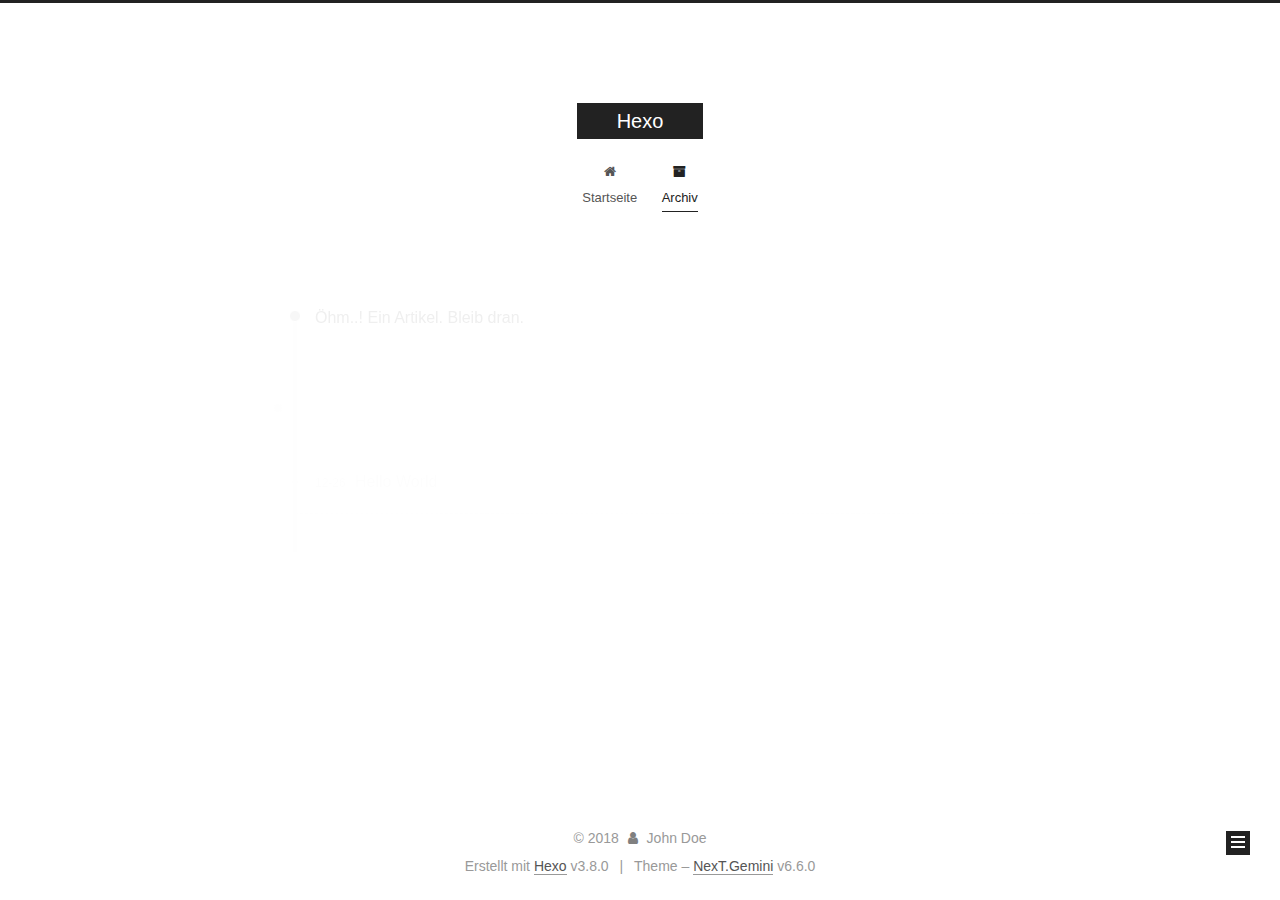
==== commit 1ccb11d5: "Site updated: 2018-12-26 18:22:14" ====
--- a/archives/index.html
+++ b/archives/index.html
@@ -127,7 +127,7 @@
   };
 </script>
 
-  <title>Archive | Hexo</title>
+  <title>Archiv | Hexo</title>
   
 
 
@@ -223,7 +223,7 @@
 
     
 
-    <a href="/" rel="section"><i class="menu-item-icon fa fa-fw fa-home"></i> <br>Home</a>
+    <a href="/" rel="section"><i class="menu-item-icon fa fa-fw fa-home"></i> <br>Startseite</a>
 
   </li>
         
@@ -240,7 +240,7 @@
 
     
 
-    <a href="/archives/" rel="section"><i class="menu-item-icon fa fa-fw fa-archive"></i> <br>Archives</a>
+    <a href="/archives/" rel="section"><i class="menu-item-icon fa fa-fw fa-archive"></i> <br>Archiv</a>
 
   </li>
 
@@ -303,7 +303,7 @@
         
           
         
-        Um..! 1 post. Keep on posting.
+        Öhm..! Ein Artikel. Bleib dran.
       </span>
       
 
@@ -398,7 +398,7 @@
                   <a href="/archives/">
                 
                     <span class="site-state-item-count">1</span>
-                    <span class="site-state-item-name">posts</span>
+                    <span class="site-state-item-name">Artikel</span>
                   </a>
                 </div>
               
@@ -452,7 +452,7 @@
 </div>
 
 
-  <div class="powered-by">Powered by <a href="https://hexo.io" class="theme-link" rel="noopener" target="_blank">Hexo</a> v3.8.0</div>
+  <div class="powered-by">Erstellt mit  <a href="https://hexo.io" class="theme-link" rel="noopener" target="_blank">Hexo</a> v3.8.0</div>
 
 
 
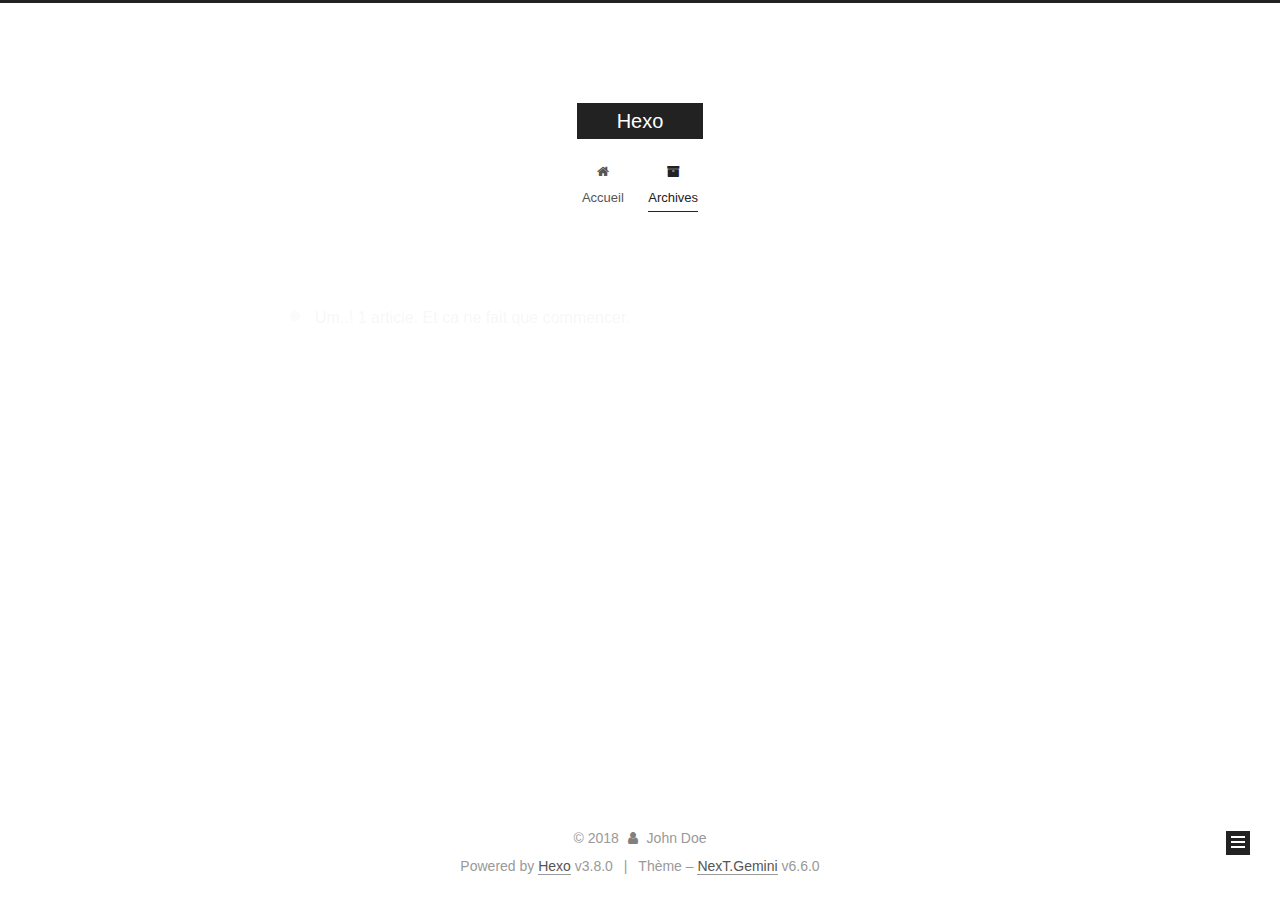
==== commit 10bf60c5: "Site updated: 2018-12-26 18:30:16" ====
--- a/archives/index.html
+++ b/archives/index.html
@@ -127,7 +127,7 @@
   };
 </script>
 
-  <title>Archiv | Hexo</title>
+  <title>Archive | Hexo</title>
   
 
 
@@ -223,7 +223,7 @@
 
     
 
-    <a href="/" rel="section"><i class="menu-item-icon fa fa-fw fa-home"></i> <br>Startseite</a>
+    <a href="/" rel="section"><i class="menu-item-icon fa fa-fw fa-home"></i> <br>Accueil</a>
 
   </li>
         
@@ -240,7 +240,7 @@
 
     
 
-    <a href="/archives/" rel="section"><i class="menu-item-icon fa fa-fw fa-archive"></i> <br>Archiv</a>
+    <a href="/archives/" rel="section"><i class="menu-item-icon fa fa-fw fa-archive"></i> <br>Archives</a>
 
   </li>
 
@@ -303,7 +303,7 @@
         
           
         
-        Öhm..! Ein Artikel. Bleib dran.
+        Um..! 1 article. Et ca ne fait que commencer.
       </span>
       
 
@@ -398,7 +398,7 @@
                   <a href="/archives/">
                 
                     <span class="site-state-item-count">1</span>
-                    <span class="site-state-item-name">Artikel</span>
+                    <span class="site-state-item-name">articles</span>
                   </a>
                 </div>
               
@@ -452,7 +452,7 @@
 </div>
 
 
-  <div class="powered-by">Erstellt mit  <a href="https://hexo.io" class="theme-link" rel="noopener" target="_blank">Hexo</a> v3.8.0</div>
+  <div class="powered-by">Powered by <a href="https://hexo.io" class="theme-link" rel="noopener" target="_blank">Hexo</a> v3.8.0</div>
 
 
 
@@ -460,7 +460,7 @@
 
 
 
-  <div class="theme-info">Theme – <a href="https://theme-next.org" class="theme-link" rel="noopener" target="_blank">NexT.Gemini</a> v6.6.0</div>
+  <div class="theme-info">Thème – <a href="https://theme-next.org" class="theme-link" rel="noopener" target="_blank">NexT.Gemini</a> v6.6.0</div>
 
 
 
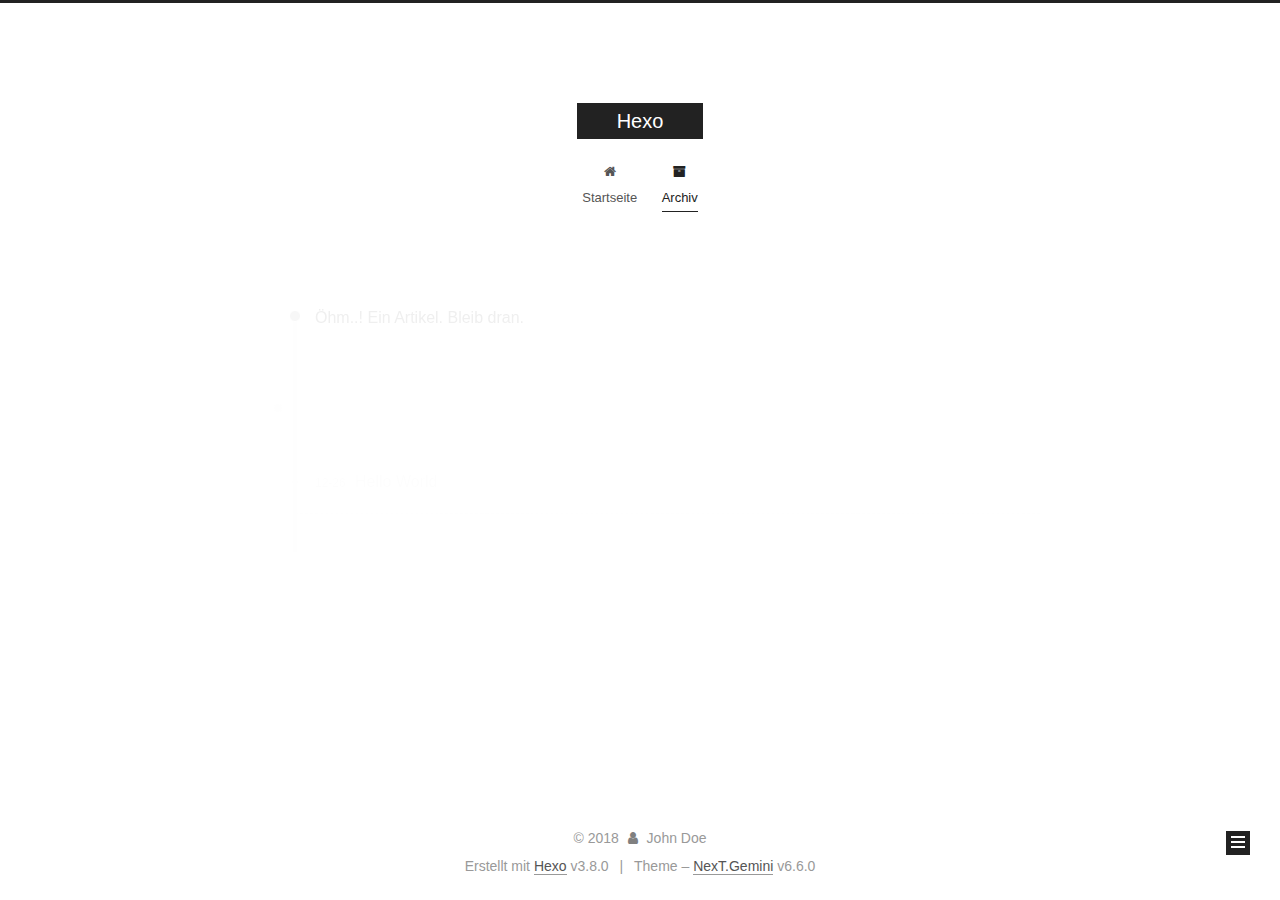
==== commit c34659e9: "Site updated: 2018-12-26 19:01:53" ====
--- a/archives/index.html
+++ b/archives/index.html
@@ -127,7 +127,7 @@
   };
 </script>
 
-  <title>Archive | Hexo</title>
+  <title>Archiv | Hexo</title>
   
 
 
@@ -223,7 +223,7 @@
 
     
 
-    <a href="/" rel="section"><i class="menu-item-icon fa fa-fw fa-home"></i> <br>Accueil</a>
+    <a href="/" rel="section"><i class="menu-item-icon fa fa-fw fa-home"></i> <br>Startseite</a>
 
   </li>
         
@@ -240,7 +240,7 @@
 
     
 
-    <a href="/archives/" rel="section"><i class="menu-item-icon fa fa-fw fa-archive"></i> <br>Archives</a>
+    <a href="/archives/" rel="section"><i class="menu-item-icon fa fa-fw fa-archive"></i> <br>Archiv</a>
 
   </li>
 
@@ -303,7 +303,7 @@
         
           
         
-        Um..! 1 article. Et ca ne fait que commencer.
+        Öhm..! Ein Artikel. Bleib dran.
       </span>
       
 
@@ -398,7 +398,7 @@
                   <a href="/archives/">
                 
                     <span class="site-state-item-count">1</span>
-                    <span class="site-state-item-name">articles</span>
+                    <span class="site-state-item-name">Artikel</span>
                   </a>
                 </div>
               
@@ -452,7 +452,7 @@
 </div>
 
 
-  <div class="powered-by">Powered by <a href="https://hexo.io" class="theme-link" rel="noopener" target="_blank">Hexo</a> v3.8.0</div>
+  <div class="powered-by">Erstellt mit  <a href="https://hexo.io" class="theme-link" rel="noopener" target="_blank">Hexo</a> v3.8.0</div>
 
 
 
@@ -460,7 +460,7 @@
 
 
 
-  <div class="theme-info">Thème – <a href="https://theme-next.org" class="theme-link" rel="noopener" target="_blank">NexT.Gemini</a> v6.6.0</div>
+  <div class="theme-info">Theme – <a href="https://theme-next.org" class="theme-link" rel="noopener" target="_blank">NexT.Gemini</a> v6.6.0</div>
 
 
 
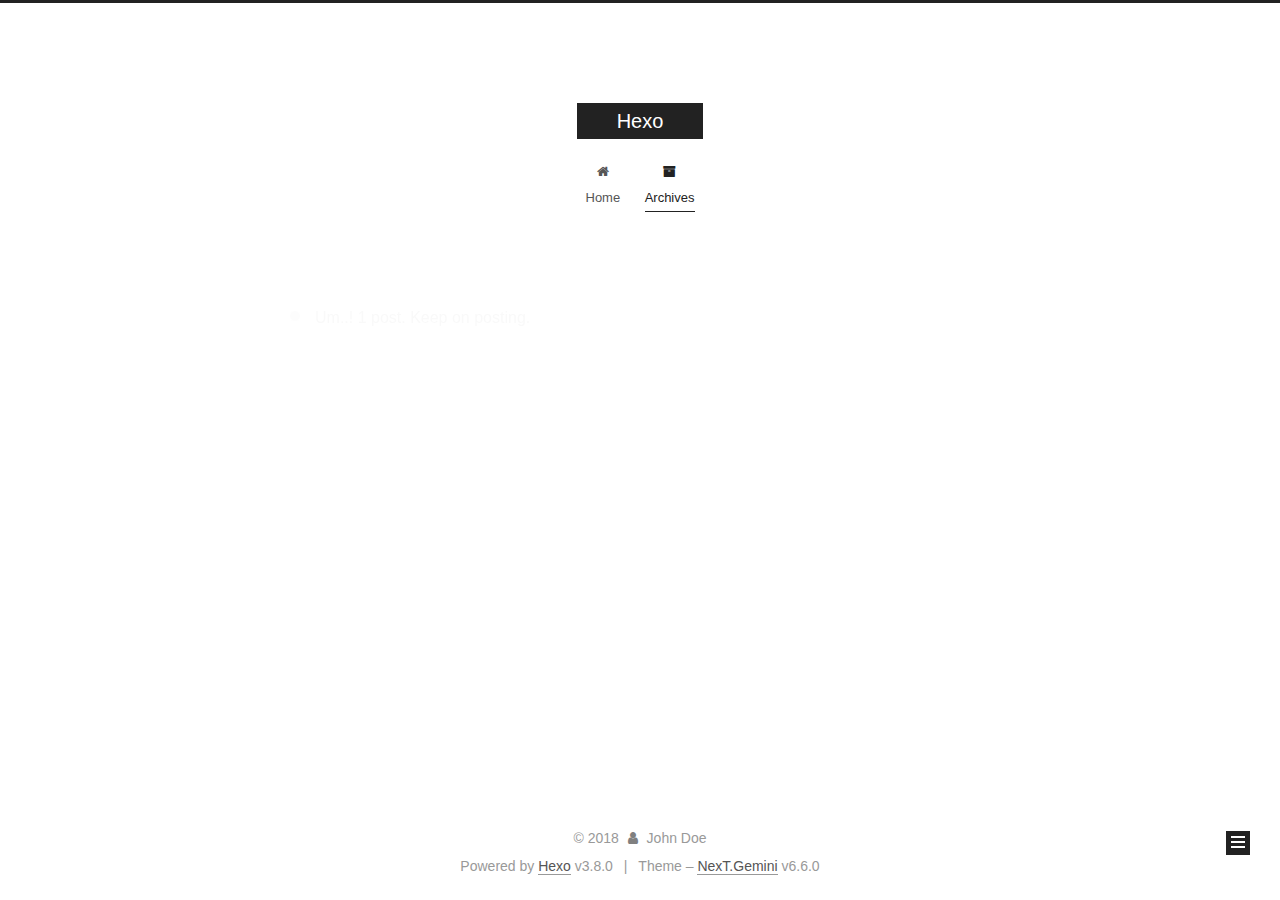
==== commit 67b385e7: "Site updated: 2018-12-26 19:06:38" ====
--- a/archives/index.html
+++ b/archives/index.html
@@ -127,7 +127,7 @@
   };
 </script>
 
-  <title>Archiv | Hexo</title>
+  <title>Archive | Hexo</title>
   
 
 
@@ -223,7 +223,7 @@
 
     
 
-    <a href="/" rel="section"><i class="menu-item-icon fa fa-fw fa-home"></i> <br>Startseite</a>
+    <a href="/" rel="section"><i class="menu-item-icon fa fa-fw fa-home"></i> <br>Home</a>
 
   </li>
         
@@ -240,7 +240,7 @@
 
     
 
-    <a href="/archives/" rel="section"><i class="menu-item-icon fa fa-fw fa-archive"></i> <br>Archiv</a>
+    <a href="/archives/" rel="section"><i class="menu-item-icon fa fa-fw fa-archive"></i> <br>Archives</a>
 
   </li>
 
@@ -303,7 +303,7 @@
         
           
         
-        Öhm..! Ein Artikel. Bleib dran.
+        Um..! 1 post. Keep on posting.
       </span>
       
 
@@ -398,7 +398,7 @@
                   <a href="/archives/">
                 
                     <span class="site-state-item-count">1</span>
-                    <span class="site-state-item-name">Artikel</span>
+                    <span class="site-state-item-name">posts</span>
                   </a>
                 </div>
               
@@ -452,7 +452,7 @@
 </div>
 
 
-  <div class="powered-by">Erstellt mit  <a href="https://hexo.io" class="theme-link" rel="noopener" target="_blank">Hexo</a> v3.8.0</div>
+  <div class="powered-by">Powered by <a href="https://hexo.io" class="theme-link" rel="noopener" target="_blank">Hexo</a> v3.8.0</div>
 
 
 
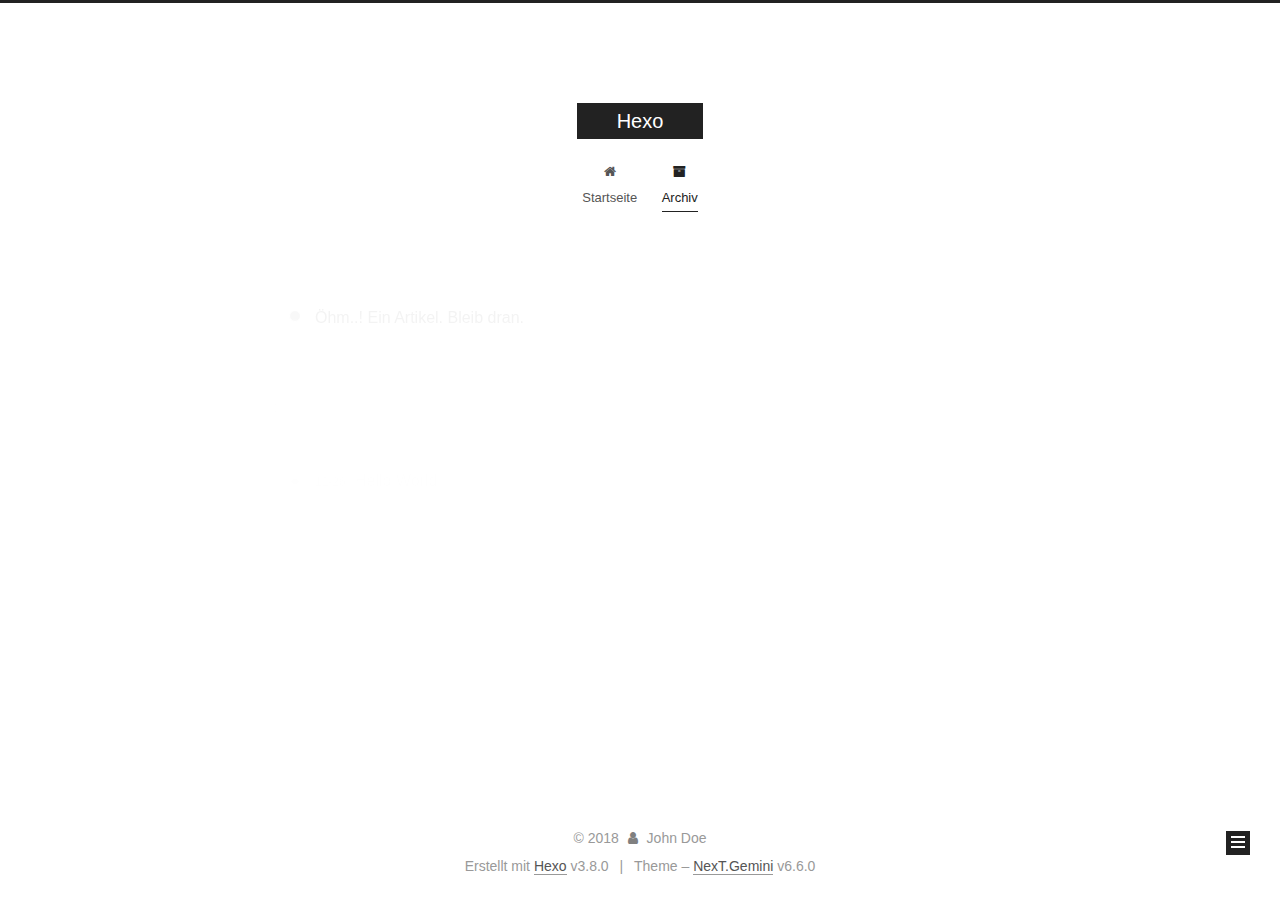
==== commit 5c313628: "Site updated: 2018-12-26 19:09:04" ====
--- a/archives/index.html
+++ b/archives/index.html
@@ -127,7 +127,7 @@
   };
 </script>
 
-  <title>Archive | Hexo</title>
+  <title>Archiv | Hexo</title>
   
 
 
@@ -223,7 +223,7 @@
 
     
 
-    <a href="/" rel="section"><i class="menu-item-icon fa fa-fw fa-home"></i> <br>Home</a>
+    <a href="/" rel="section"><i class="menu-item-icon fa fa-fw fa-home"></i> <br>Startseite</a>
 
   </li>
         
@@ -240,7 +240,7 @@
 
     
 
-    <a href="/archives/" rel="section"><i class="menu-item-icon fa fa-fw fa-archive"></i> <br>Archives</a>
+    <a href="/archives/" rel="section"><i class="menu-item-icon fa fa-fw fa-archive"></i> <br>Archiv</a>
 
   </li>
 
@@ -303,7 +303,7 @@
         
           
         
-        Um..! 1 post. Keep on posting.
+        Öhm..! Ein Artikel. Bleib dran.
       </span>
       
 
@@ -398,7 +398,7 @@
                   <a href="/archives/">
                 
                     <span class="site-state-item-count">1</span>
-                    <span class="site-state-item-name">posts</span>
+                    <span class="site-state-item-name">Artikel</span>
                   </a>
                 </div>
               
@@ -452,7 +452,7 @@
 </div>
 
 
-  <div class="powered-by">Powered by <a href="https://hexo.io" class="theme-link" rel="noopener" target="_blank">Hexo</a> v3.8.0</div>
+  <div class="powered-by">Erstellt mit  <a href="https://hexo.io" class="theme-link" rel="noopener" target="_blank">Hexo</a> v3.8.0</div>
 
 
 
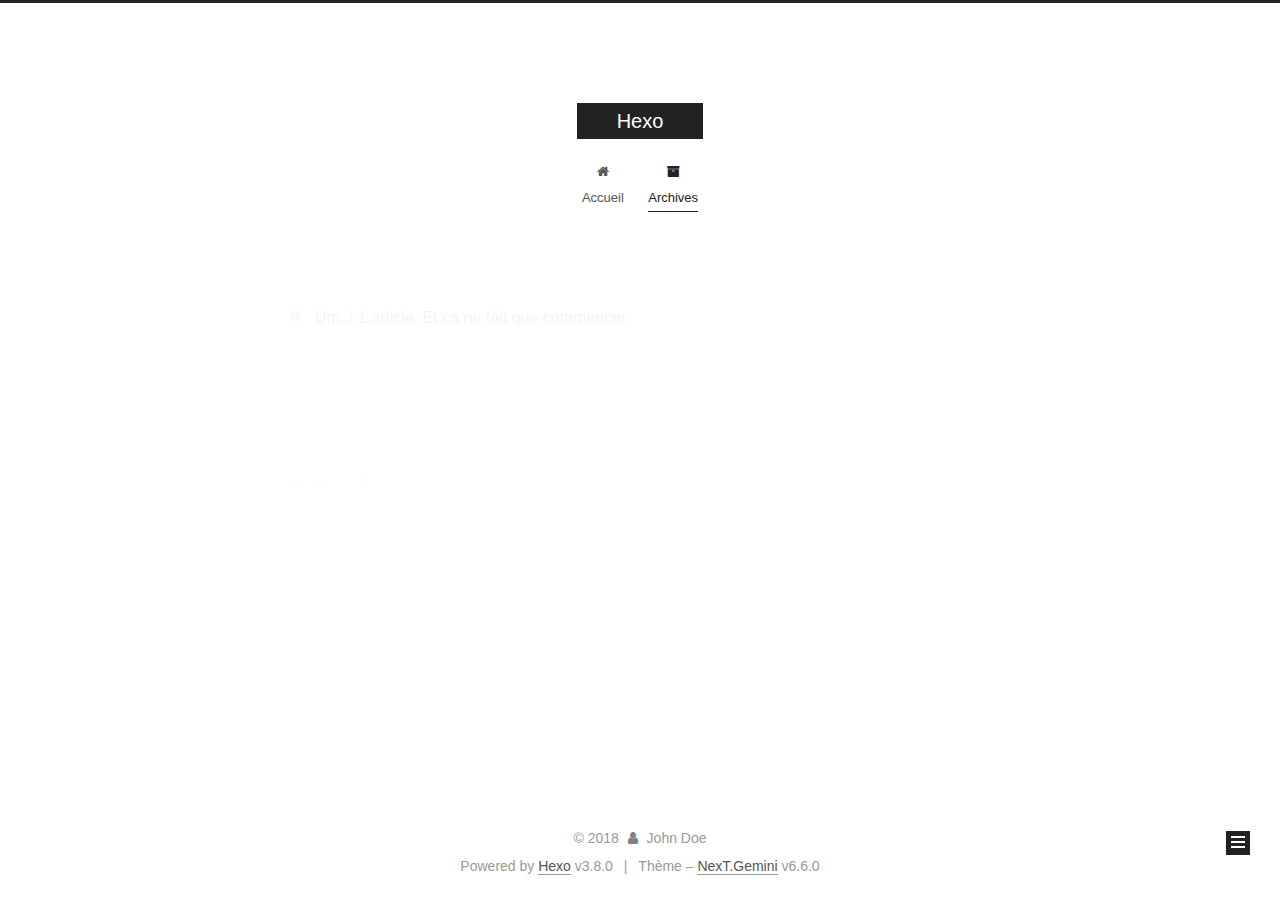
==== commit ebd89678: "Site updated: 2018-12-26 20:16:56" ====
--- a/archives/index.html
+++ b/archives/index.html
@@ -127,7 +127,7 @@
   };
 </script>
 
-  <title>Archiv | Hexo</title>
+  <title>Archive | Hexo</title>
   
 
 
@@ -223,7 +223,7 @@
 
     
 
-    <a href="/" rel="section"><i class="menu-item-icon fa fa-fw fa-home"></i> <br>Startseite</a>
+    <a href="/" rel="section"><i class="menu-item-icon fa fa-fw fa-home"></i> <br>Accueil</a>
 
   </li>
         
@@ -240,7 +240,7 @@
 
     
 
-    <a href="/archives/" rel="section"><i class="menu-item-icon fa fa-fw fa-archive"></i> <br>Archiv</a>
+    <a href="/archives/" rel="section"><i class="menu-item-icon fa fa-fw fa-archive"></i> <br>Archives</a>
 
   </li>
 
@@ -303,7 +303,7 @@
         
           
         
-        Öhm..! Ein Artikel. Bleib dran.
+        Um..! 1 article. Et ca ne fait que commencer.
       </span>
       
 
@@ -398,7 +398,7 @@
                   <a href="/archives/">
                 
                     <span class="site-state-item-count">1</span>
-                    <span class="site-state-item-name">Artikel</span>
+                    <span class="site-state-item-name">articles</span>
                   </a>
                 </div>
               
@@ -452,7 +452,7 @@
 </div>
 
 
-  <div class="powered-by">Erstellt mit  <a href="https://hexo.io" class="theme-link" rel="noopener" target="_blank">Hexo</a> v3.8.0</div>
+  <div class="powered-by">Powered by <a href="https://hexo.io" class="theme-link" rel="noopener" target="_blank">Hexo</a> v3.8.0</div>
 
 
 
@@ -460,7 +460,7 @@
 
 
 
-  <div class="theme-info">Theme – <a href="https://theme-next.org" class="theme-link" rel="noopener" target="_blank">NexT.Gemini</a> v6.6.0</div>
+  <div class="theme-info">Thème – <a href="https://theme-next.org" class="theme-link" rel="noopener" target="_blank">NexT.Gemini</a> v6.6.0</div>
 
 
 
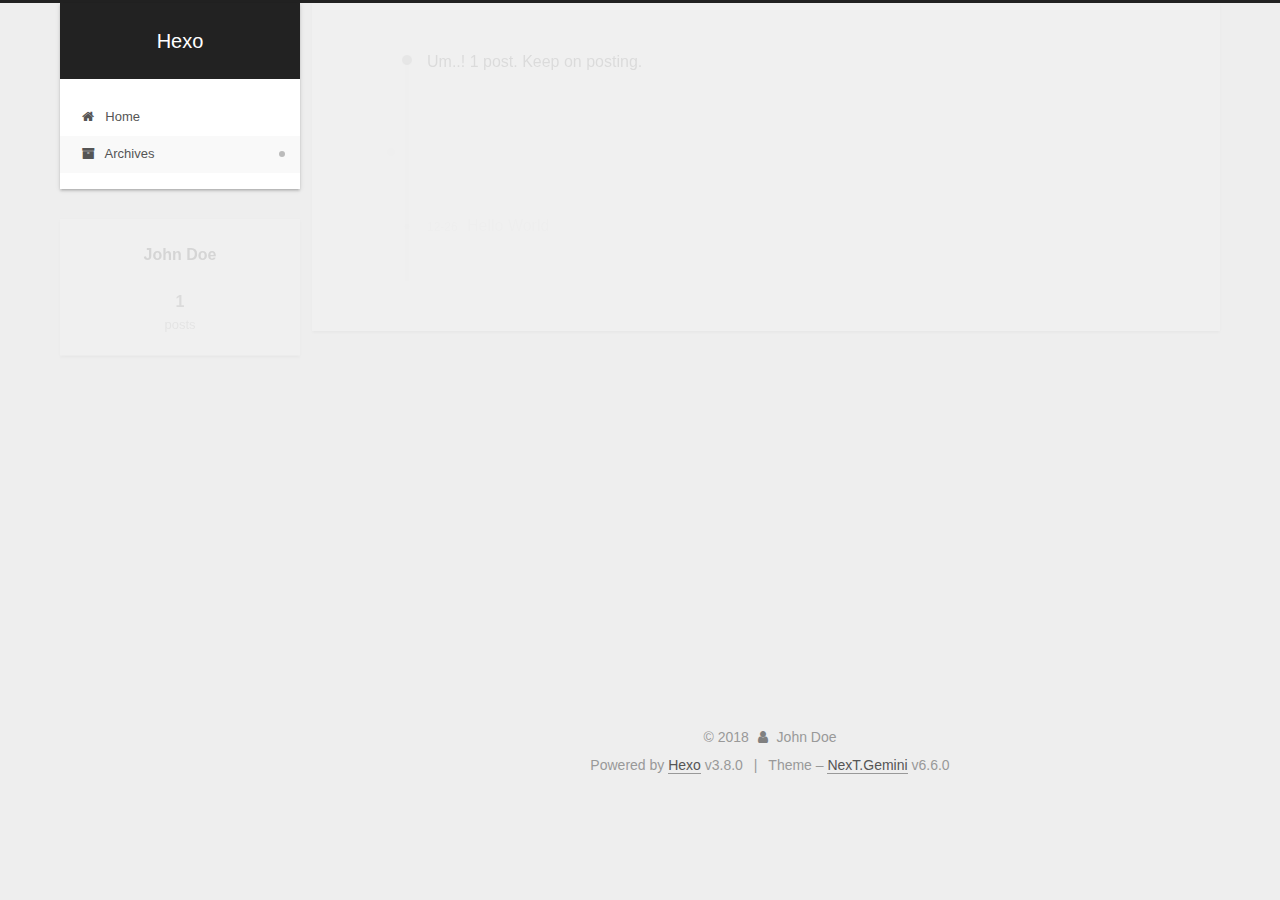
==== commit 114f1ef3: "Site updated: 2018-12-26 20:30:34" ====
--- a/archives/index.html
+++ b/archives/index.html
@@ -223,7 +223,7 @@
 
     
 
-    <a href="/" rel="section"><i class="menu-item-icon fa fa-fw fa-home"></i> <br>Accueil</a>
+    <a href="/" rel="section"><i class="menu-item-icon fa fa-fw fa-home"></i> <br>Home</a>
 
   </li>
         
@@ -303,7 +303,7 @@
         
           
         
-        Um..! 1 article. Et ca ne fait que commencer.
+        Um..! 1 post. Keep on posting.
       </span>
       
 
@@ -398,7 +398,7 @@
                   <a href="/archives/">
                 
                     <span class="site-state-item-count">1</span>
-                    <span class="site-state-item-name">articles</span>
+                    <span class="site-state-item-name">posts</span>
                   </a>
                 </div>
               
@@ -460,7 +460,7 @@
 
 
 
-  <div class="theme-info">Thème – <a href="https://theme-next.org" class="theme-link" rel="noopener" target="_blank">NexT.Gemini</a> v6.6.0</div>
+  <div class="theme-info">Theme – <a href="https://theme-next.org" class="theme-link" rel="noopener" target="_blank">NexT.Gemini</a> v6.6.0</div>
 
 
 
--- a/css/main.css
+++ b/css/main.css
@@ -189,7 +189,7 @@
   font-size: 14px;
   line-height: 2;
   color: #555;
-  background: #fff;
+  background: #eee;
 }
 @media (max-width: 767px) {
   body {
@@ -486,16 +486,16 @@
 .header-inner {
   margin: 0 auto;
   padding: 100px 0 70px;
-  width: 700px;
+  width: calc(100% - 20px);
 }
 @media (min-width: 1200px) {
   .container .header-inner {
-    width: 800px;
+    width: 1160px;
   }
 }
 @media (min-width: 1600px) {
   .container .header-inner {
-    width: 900px;
+    width: 73%;
   }
 }
 .main {
@@ -503,16 +503,16 @@
 }
 .main-inner {
   margin: 0 auto;
-  width: 700px;
+  width: calc(100% - 20px);
 }
 @media (min-width: 1200px) {
   .container .main-inner {
-    width: 800px;
+    width: 1160px;
   }
 }
 @media (min-width: 1600px) {
   .container .main-inner {
-    width: 900px;
+    width: 73%;
   }
 }
 .footer {
@@ -525,16 +525,16 @@
 .footer-inner {
   box-sizing: border-box;
   margin: 20px auto;
-  width: 700px;
+  width: calc(100% - 20px);
 }
 @media (min-width: 1200px) {
   .container .footer-inner {
-    width: 800px;
+    width: 1160px;
   }
 }
 @media (min-width: 1600px) {
   .container .footer-inner {
-    width: 900px;
+    width: 73%;
   }
 }
 pre,
@@ -993,11 +993,11 @@
   display: inline-block;
   padding: 0 20px;
   font-size: 14px;
-  color: #fff;
-  background: #222;
-  border: 2px solid #222;
+  color: #555;
+  background: #fff;
+  border: 2px solid #555;
   text-decoration: none;
-  border-radius: 0;
+  border-radius: 2px;
   transition-property: background-color;
   transition-duration: 0.2s;
   transition-timing-function: ease-in-out;
@@ -1006,8 +1006,8 @@
 }
 .btn:hover {
   border-color: #222;
-  color: #222;
-  background: #fff;
+  color: #fff;
+  background: #222;
 }
 .btn +.btn {
   margin: 0 0 8px 8px;
@@ -1119,7 +1119,7 @@
   width: 24px;
   background: #222;
   font-size: 12px;
-  opacity: 1;
+  opacity: 0.6;
   color: #fff;
   cursor: pointer;
   text-align: center;
@@ -1140,7 +1140,7 @@
   }
 }
 .back-to-top.back-to-top-on {
-  bottom: 19px;
+  bottom: 30px;
 }
 .header {
   background: transparent;
@@ -1189,7 +1189,7 @@
 .site-subtitle {
   margin-top: 10px;
   font-size: 13px;
-  color: #999;
+  color: #ddd;
 }
 .use-motion .brand {
   opacity: 0;
@@ -1799,21 +1799,21 @@
   display: block;
   margin: 0 auto;
   padding: 2px;
-  max-width: 96px;
+  max-width: 120px;
   height: auto;
-  border: 2px solid #333;
+  border: 1px solid #eee;
   opacity: 1;
 }
 .site-author-name {
-  margin: 5px 0 0;
+  margin: 0;
   text-align: center;
-  color: #f5f5f5;
-  font-weight: normal;
+  color: #222;
+  font-weight: 600;
 }
 .site-description {
-  margin-top: 5px;
+  margin-top: 0;
   text-align: center;
-  font-size: 14px;
+  font-size: 13px;
   color: #999;
 }
 .site-state {
@@ -1825,7 +1825,7 @@
 .site-state-item {
   display: inline-block;
   padding: 0 15px;
-  border-left: 1px solid #333;
+  border-left: 1px solid #eee;
 }
 .site-state-item:first-child {
   border-left: none;
@@ -1838,11 +1838,11 @@
   text-align: center;
   color: inherit;
   font-weight: 600;
-  font-size: 18px;
+  font-size: 16px;
 }
 .site-state-item-name {
   font-size: 13px;
-  color: inherit;
+  color: #999;
 }
 .feed-link {
   margin-top: 20px;
@@ -1886,7 +1886,7 @@
   width: 4px;
   height: 4px;
   border-radius: 50%;
-  background: #2bffff;
+  background: #d5ffc8;
 }
 .links-of-blogroll {
   font-size: 13px;
@@ -1925,7 +1925,7 @@
   color: #555;
 }
 .sidebar-nav li:hover {
-  color: #f5f5f5;
+  color: #fc6423;
 }
 .page-post-detail .sidebar-nav-toc {
   padding: 0 5px;
@@ -1934,11 +1934,11 @@
   margin-left: 10px;
 }
 .sidebar-nav .sidebar-nav-active {
-  color: #87daff;
-  border-bottom-color: #87daff;
+  color: #fc6423;
+  border-bottom-color: #fc6423;
 }
 .sidebar-nav .sidebar-nav-active:hover {
-  color: #87daff;
+  color: #fc6423;
 }
 .sidebar-panel {
   display: none;
@@ -1971,12 +1971,12 @@
   transition-timing-function: ease-in-out;
   transition-delay: 0s;
   transition-property: all;
-  color: #999;
-  border-bottom-color: #555;
+  color: #666;
+  border-bottom-color: #ccc;
 }
 .post-toc ol a:hover {
-  color: #ccc;
-  border-bottom-color: #ccc;
+  color: #000;
+  border-bottom-color: #000;
 }
 .post-toc .nav-item {
   overflow: hidden;
@@ -1997,14 +1997,14 @@
   display: block;
 }
 .post-toc .nav .active > a {
-  color: #87daff;
-  border-bottom-color: #87daff;
+  color: #fc6423;
+  border-bottom-color: #fc6423;
 }
 .post-toc .nav .active-current > a {
-  color: #87daff;
+  color: #fc6423;
 }
 .post-toc .nav .active-current > a:hover {
-  color: #87daff;
+  color: #fc6423;
 }
 .footer {
   font-size: 14px;
@@ -2520,7 +2520,7 @@
   }
 }
 .page-post-detail .sidebar-toggle-line {
-  background: #87daff;
+  background: #fc6423;
 }
 .page-post-detail .comments {
   overflow: hidden;
@@ -2543,114 +2543,659 @@
 ul.breadcrumb li+li:last-child {
   font-weight: bold;
 }
+.header {
+  position: relative;
+  margin: 0 auto;
+  width: calc(100% - 20px);
+}
+@media (min-width: 1200px) {
+  .header {
+    width: 1160px;
+  }
+}
+@media (min-width: 1600px) {
+  .header {
+    width: 73%;
+  }
+}
+@media (min-width: 768px) and (max-width: 991px) {
+  .header {
+    width: auto;
+  }
+}
 @media (max-width: 767px) {
-  .header-inner,
-  .container .main-inner,
+  .header {
+    width: auto;
+  }
+}
+.header-inner {
+  position: absolute;
+  top: 0;
+  overflow: hidden;
+  padding: 0;
+  width: 240px;
+  background: #fff;
+  box-shadow: 0 2px 2px 0 rgba(0,0,0,0.12), 0 3px 1px -2px rgba(0,0,0,0.06), 0 1px 5px 0 rgba(0,0,0,0.12);
+  border-radius: initial;
+}
+@media (min-width: 1200px) {
+  .container .header-inner {
+    width: 240px;
+  }
+}
+@media (min-width: 768px) and (max-width: 991px) {
+  .header-inner {
+    position: relative;
+    width: auto;
+    border-radius: initial;
+  }
+}
+@media (max-width: 767px) {
+  .header-inner {
+    position: relative;
+    width: auto;
+    border-radius: initial;
+  }
+}
+.main:before,
+.main:after {
+  content: " ";
+  display: table;
+}
+.main:after {
+  clear: both;
+}
+@media (min-width: 768px) and (max-width: 991px) {
+  .main {
+    padding-bottom: 100px;
+  }
+}
+@media (max-width: 767px) {
+  .main {
+    padding-bottom: 100px;
+  }
+}
+@media (min-width: 768px) and (max-width: 991px) {
+  .container .main-inner {
+    width: auto;
+  }
+}
+@media (max-width: 767px) {
+  .container .main-inner {
+    width: auto;
+  }
+}
+.content-wrap {
+  float: right;
+  box-sizing: border-box;
+  padding: 40px;
+  width: calc(100% - 252px);
+  background: #fff;
+  min-height: 700px;
+  box-shadow: 0 2px 2px 0 rgba(0,0,0,0.12), 0 3px 1px -2px rgba(0,0,0,0.06), 0 1px 5px 0 rgba(0,0,0,0.12);
+  border-radius: initial;
+}
+@media (min-width: 768px) and (max-width: 991px) {
+  .content-wrap {
+    width: 100%;
+    padding: 20px;
+    border-radius: initial;
+  }
+}
+@media (max-width: 767px) {
+  .content-wrap {
+    width: 100%;
+    padding: 20px;
+    min-height: auto;
+    border-radius: initial;
+  }
+}
+.sidebar {
+  position: static;
+  float: left;
+  margin-left: -100%;
+  width: 240px;
+  background: #eee;
+  box-shadow: none;
+}
+@media (min-width: 768px) and (max-width: 991px) {
+  .sidebar {
+    display: none;
+  }
+}
+@media (max-width: 767px) {
+  .sidebar {
+    display: none;
+  }
+}
+.sidebar-toggle {
+  display: none;
+}
+.footer-inner {
+  padding-left: 260px;
+}
+@media (min-width: 768px) and (max-width: 991px) {
   .footer-inner {
     width: auto;
-  }
-}
-embed {
-  display: block;
-  margin: 0px auto 25px auto;
-}
-.custom-logo .site-meta-headline {
-  text-align: center;
-}
-.custom-logo .brand {
+    padding-left: 0 !important;
+    padding-right: 0 !important;
+  }
+}
+@media (max-width: 767px) {
+  .footer-inner {
+    width: auto;
+    padding-left: 0 !important;
+    padding-right: 0 !important;
+  }
+}
+.sidebar-position-right .header-inner {
+  right: 0;
+}
+.sidebar-position-right .content-wrap {
+  float: left;
+}
+.sidebar-position-right .sidebar {
+  float: right;
+}
+.sidebar-position-right .footer-inner {
+  padding-left: 0;
+  padding-right: 260px;
+}
+.site-brand-wrapper {
+  position: relative;
+}
+.site-meta {
+  padding: 20px 0;
+  color: #fff;
+  background: #222;
+}
+@media (min-width: 768px) and (max-width: 991px) {
+  .site-meta {
+    box-shadow: 0 0 16px rgba(0,0,0,0.5);
+  }
+}
+@media (max-width: 767px) {
+  .site-meta {
+    box-shadow: 0 0 16px rgba(0,0,0,0.5);
+  }
+}
+.brand {
+  padding: 0;
   background: none;
 }
-.custom-logo .site-title {
-  margin: 10px auto 0;
-  font-size: 24px;
-  color: #222;
-}
-.custom-logo .site-title a {
-  border: none;
+.brand:hover {
+  color: #fff;
+}
+.site-subtitle {
+  margin: 10px 10px 0;
+  font-weight: initial;
 }
 .custom-logo-image {
-  margin: 0 auto;
-  padding: 5px;
-  max-width: 150px;
-  background: #fff;
+  margin-top: 20px;
+}
+@media (min-width: 768px) and (max-width: 991px) {
+  .custom-logo-image {
+    display: none;
+  }
 }
 @media (max-width: 767px) {
+  .custom-logo-image {
+    display: none;
+  }
+}
+.site-search form {
+  display: none;
+}
+.site-nav {
+  border-top: none;
+}
+@media (min-width: 768px) and (max-width: 991px) {
   .site-nav {
-    position: absolute;
-    left: 0;
-    top: 52px;
-    margin: 0;
-    width: 100%;
-    padding: 0;
-    background: #fff;
-    border-bottom: 1px solid #ddd;
-    z-index: 1030;
-  }
-}
-@media (max-width: 767px) {
-  .menu {
-    text-align: left;
+    display: none !important;
+  }
+}
+@media (min-width: 768px) and (max-width: 991px) {
+  .site-nav-on {
+    display: block !important;
   }
 }
 .menu-item-active a,
 .menu .menu-item a:hover,
 .menu .menu-item span.exturl:hover {
-  border-bottom-color: #222 !important;
-  color: #222;
-}
-@media (max-width: 767px) {
-  .menu-item-active a,
-  .menu .menu-item a:hover,
-  .menu .menu-item span.exturl:hover {
-    border-bottom: 1px dotted #ddd !important;
-  }
-}
-@media (max-width: 767px) {
-  .menu .menu-item {
-    display: block;
-    margin: 0 10px;
-    vertical-align: top;
-  }
-}
-.menu .menu-item .badge {
-  display: inline-block;
-  padding: 1px 4px;
-  margin-left: 5px;
-  font-weight: 700;
-  line-height: 1;
-  text-align: center;
-  white-space: nowrap;
-  background-color: #eee;
-}
-@media (max-width: 767px) {
-  .menu .menu-item .badge {
-    float: right;
-    margin: 0.35em 0 0 0;
-  }
-}
-@media (max-width: 767px) {
-  .menu .menu-item br {
-    display: none;
-  }
-}
-@media (max-width: 767px) {
-  .menu .menu-item a,
-  .menu .menu-item span.exturl {
-    padding: 5px 10px;
-  }
+  background: #f9f9f9;
+  border-bottom-color: #fff;
+}
+.menu-item-active a:after,
+.menu .menu-item a:hover:after,
+.menu .menu-item span.exturl:hover:after {
+  content: " ";
+  position: absolute;
+  top: 50%;
+  margin-top: -3px;
+  right: 15px;
+  width: 6px;
+  height: 6px;
+  border-radius: 50%;
+  background-color: #bbb;
+}
+.menu .menu-item {
+  display: block;
+  margin: 0;
+}
+.menu .menu-item a,
+.menu .menu-item span.exturl {
+  position: relative;
+  box-sizing: border-box;
+  padding: 5px 20px;
+  text-align: left;
+  line-height: inherit;
+  transition-property: background-color;
+  transition-duration: 0.2s;
+  transition-timing-function: ease-in-out;
+  transition-delay: 0s;
 }
 @media (hover: none) {
   .menu .menu-item a:hover,
   .menu .menu-item span.exturl:hover {
-    border-bottom-color: transparent !important;
-  }
-}
-.menu .menu-item .fa {
+    background: none;
+  }
+}
+.menu .menu-item .badge {
+  display: inline-block;
+  padding: 2px 5px;
+  font-weight: 700;
+  line-height: 1;
+  color: #fff;
+  text-align: center;
+  white-space: nowrap;
+  vertical-align: middle;
+  background-color: #ccc;
+  border-radius: 10px;
+  float: right;
+  margin: 0.35em 0 0 0;
+  text-shadow: 1px 1px 0px rgba(0,0,0,0.1);
+}
+.menu .menu-item br {
+  display: none;
+}
+.btn-bar {
+  background-color: #fff;
+}
+.site-nav-toggle {
+  left: 20px;
+  top: 50%;
+  -webkit-transform: translateY(-50%);
+  -webkit-transform: translateY(-50%);
+  -moz-transform: translateY(-50%);
+  -ms-transform: translateY(-50%);
+  -o-transform: translateY(-50%);
+  transform: translateY(-50%);
+}
+@media (min-width: 768px) and (max-width: 991px) {
+  .site-nav-toggle {
+    display: block;
+  }
+}
+.sub-menu {
+  margin: 0;
+  padding: 6px 0;
+  background: #fff !important;
+  border-bottom: 1px solid #ddd;
+}
+.sub-menu .menu-item {
+  display: inline-block !important;
+}
+.sub-menu .menu-item a,
+.sub-menu .menu-item span.exturl {
+  padding: initial !important;
+  margin: 5px 10px;
+}
+.sub-menu .menu-item a:hover,
+.sub-menu .menu-item span.exturl:hover {
+  background: initial !important;
+  color: #fc6423;
+}
+.sub-menu .menu-item-active a {
+  background: #fff !important;
+  color: #fc6423;
+  border-bottom-color: #fc6423;
+}
+.sub-menu .menu-item-active a:hover {
+  background: #fff !important;
+  border-bottom-color: #fc6423;
+}
+.sub-menu .menu-item-active a:after {
+  content: initial;
+}
+.use-motion .sidebar .motion-element {
+  opacity: 1;
+}
+.sidebar {
+  right: auto;
+  bottom: auto;
+  -webkit-transform: none;
+}
+.sidebar-inner {
+  box-sizing: border-box;
+  width: 240px;
+  color: #555;
+  background: #fff;
+  box-shadow: 0 2px 2px 0 rgba(0,0,0,0.12), 0 3px 1px -2px rgba(0,0,0,0.06), 0 1px 5px 0 rgba(0,0,0,0.12), 0 -1px 0.5px 0 rgba(0,0,0,0.09);
+  border-radius: initial;
+  opacity: 0;
+}
+.sidebar-inner.affix {
+  position: fixed;
+  top: 12px;
+}
+.sidebar-inner.affix-bottom {
+  position: absolute;
+}
+.site-overview {
+  text-align: left;
+}
+.site-author:before,
+.site-author:after {
+  content: " ";
+  display: table;
+}
+.site-author:after {
+  clear: both;
+}
+.sidebar a,
+.sidebar span.exturl {
+  color: #555;
+}
+.sidebar a:hover,
+.sidebar span.exturl:hover {
+  color: #222;
+}
+.site-state-item {
+  padding: 0 10px;
+}
+.links-of-author-item a:before,
+.links-of-author-item span.exturl:before {
+  display: none;
+}
+.links-of-author-item a,
+.links-of-author-item span.exturl {
+  border-bottom: none;
+  text-decoration: underline;
+}
+.feed-link {
+  border-top: 1px dotted #ccc;
+  border-bottom: 1px dotted #ccc;
+  text-align: center;
+}
+.feed-link a {
+  display: block;
+  color: #fc6423;
+  border: none;
+}
+.feed-link a:hover {
+  background: none;
+  color: #e34603;
+}
+.feed-link a:hover i {
+  color: #e34603;
+}
+.links-of-author {
+  display: flex;
+  flex-wrap: wrap;
+  justify-content: center;
+}
+.links-of-author span.exturl {
+  font-size: 13px;
+}
+.links-of-author-item {
+  margin: 5px 0 0;
+  width: 50%;
+}
+.links-of-author-item a,
+.links-of-author-item .exturl {
+  max-width: 216px;
+  box-sizing: border-box;
+  display: inline-block;
   margin-right: 0;
-}
-.site-search form {
-  display: none;
+  margin-bottom: 0;
+  padding: 0 5px;
+  overflow: hidden;
+  white-space: nowrap;
+  text-overflow: ellipsis;
+}
+.links-of-author-item a,
+.links-of-author-item span.exturl {
+  display: block;
+  text-decoration: none;
+}
+.links-of-author-item a:hover,
+.links-of-author-item span.exturl:hover {
+  border-radius: 4px;
+  background: #eee;
+}
+.links-of-author-item .fa {
+  margin-right: 2px;
+  font-size: 16px;
+}
+.links-of-author-item .fa-globe {
+  font-size: 15px;
+}
+.links-of-blogroll {
+  text-align: center;
+  margin-top: 20px;
+  padding: 3px 0 0;
+  border-top: 1px dotted #ccc;
+}
+.links-of-blogroll-title {
+  margin-top: 0;
+}
+.links-of-blogroll-item {
+  padding: 0;
+}
+.links-of-blogroll-inline:before,
+.links-of-blogroll-inline:after {
+  content: " ";
+  display: table;
+}
+.links-of-blogroll-inline:after {
+  clear: both;
 }
 .links-of-blogroll-inline .links-of-blogroll-item {
+  margin: 5px 0 0;
+  width: 50%;
   display: inline-block;
-}
+  width: unset;
+}
+.links-of-blogroll-inline .links-of-blogroll-item a,
+.links-of-blogroll-inline .links-of-blogroll-item .exturl {
+  max-width: 216px;
+  box-sizing: border-box;
+  display: inline-block;
+  margin-right: 0;
+  margin-bottom: 0;
+  padding: 0 5px;
+  overflow: hidden;
+  white-space: nowrap;
+  text-overflow: ellipsis;
+}
+.content-wrap {
+  padding: initial;
+  background: initial;
+  box-shadow: initial;
+  border-radius: initial;
+}
+.post-block {
+  padding: 40px;
+  background: #fff;
+  box-shadow: 0 2px 2px 0 rgba(0,0,0,0.12), 0 3px 1px -2px rgba(0,0,0,0.06), 0 1px 5px 0 rgba(0,0,0,0.12);
+  border-radius: initial;
+}
+#posts > article + article .post-block {
+  margin-top: 12px;
+  box-shadow: 0 2px 2px 0 rgba(0,0,0,0.12), 0 3px 1px -2px rgba(0,0,0,0.06), 0 1px 5px 0 rgba(0,0,0,0.12), 0 -1px 0.5px 0 rgba(0,0,0,0.09);
+  border-radius: initial;
+}
+.comments {
+  padding: 40px;
+  margin: auto;
+  margin-top: 12px;
+  background: #fff;
+  box-shadow: 0 2px 2px 0 rgba(0,0,0,0.12), 0 3px 1px -2px rgba(0,0,0,0.06), 0 1px 5px 0 rgba(0,0,0,0.12), 0 -1px 0.5px 0 rgba(0,0,0,0.09);
+  border-radius: initial;
+}
+.posts-expand {
+  padding-top: initial;
+}
+.post-nav-divider {
+  width: 4%;
+}
+.post-nav-item {
+  width: 48%;
+}
+.post-eof,
+.post-spread {
+  display: none !important;
+}
+.pagination {
+  margin: 12px 0 0;
+  border-top: initial;
+  background: #fff;
+  box-shadow: 0 2px 2px 0 rgba(0,0,0,0.12), 0 3px 1px -2px rgba(0,0,0,0.06), 0 1px 5px 0 rgba(0,0,0,0.12), 0 -1px 0.5px 0 rgba(0,0,0,0.09);
+  border-radius: initial;
+  padding: 10px 0 10px;
+}
+.pagination .prev,
+.pagination .next,
+.pagination .page-number {
+  margin-bottom: initial;
+  top: initial;
+}
+.main {
+  padding-bottom: initial;
+}
+.footer {
+  bottom: auto;
+}
+.sub-menu {
+  border-bottom: initial !important;
+  box-shadow: 0 2px 2px 0 rgba(0,0,0,0.12), 0 3px 1px -2px rgba(0,0,0,0.06), 0 1px 5px 0 rgba(0,0,0,0.12);
+}
+.sub-menu+ #content > #posts .post-block {
+  box-shadow: 0 2px 2px 0 rgba(0,0,0,0.12), 0 3px 1px -2px rgba(0,0,0,0.06), 0 1px 5px 0 rgba(0,0,0,0.12), 0 -1px 0.5px 0 rgba(0,0,0,0.09);
+  margin-top: 12px;
+}
+@media (min-width: 768px) and (max-width: 991px) {
+  .sub-menu+ #content > #posts .post-block {
+    margin-top: 10px;
+  }
+}
+@media (max-width: 767px) {
+  .sub-menu+ #content > #posts .post-block {
+    margin-top: 8px;
+  }
+}
+.post-header h1,
+.post-header h2 {
+  margin: initial;
+}
+.posts-expand .post-title-link {
+  line-height: inherit;
+}
+.posts-expand .post-title {
+  font-size: 1.7em;
+}
+.post-body h1 {
+  font-size: 1.6em;
+  border-bottom: 1px solid #eee;
+}
+.post-body h1 code {
+  font-size: 1em;
+}
+.post-body h2 {
+  font-size: 1.45em;
+  border-bottom: 1px solid #eee;
+}
+.post-body h2 code {
+  font-size: 1em;
+}
+.post-body h3 {
+  font-size: 1.3em;
+  border-bottom: 1px dotted #eee;
+}
+.post-body h3 code {
+  font-size: 1em;
+}
+.post-body h4 {
+  font-size: 1.2em;
+}
+.post-body h4 code {
+  font-size: 1em;
+}
+.post-body h5 {
+  font-size: 1.07em;
+}
+.post-body h5 code {
+  font-size: 1em;
+}
+.post-body h6 {
+  font-size: 1.03em;
+}
+.post-body h6 code {
+  font-size: 1em;
+}
+@media (min-width: 768px) and (max-width: 991px) {
+  .content-wrap {
+    padding: 10px;
+  }
+  .posts-expand {
+    margin: initial;
+  }
+  .posts-expand .post-button {
+    margin-top: 20px;
+  }
+  .post-block {
+    padding: 20px;
+    box-shadow: 0 2px 2px 0 rgba(0,0,0,0.12), 0 3px 1px -2px rgba(0,0,0,0.06), 0 1px 5px 0 rgba(0,0,0,0.12), 0 -1px 0.5px 0 rgba(0,0,0,0.09);
+    border-radius: initial;
+  }
+  #posts > article + article .post-block {
+    margin-top: 10px;
+  }
+  .comments {
+    margin-top: 10px;
+    padding: 10px 20px;
+  }
+  .pagination {
+    margin: 10px 0 0;
+  }
+}
+@media (max-width: 767px) {
+  .content-wrap {
+    padding: 8px;
+  }
+  .posts-expand {
+    margin: initial;
+  }
+  .posts-expand .post-button {
+    margin-top: 12px;
+  }
+  .posts-expand img {
+    padding: initial !important;
+  }
+  .post-block {
+    padding: 12px;
+    min-height: auto;
+    box-shadow: 0 2px 2px 0 rgba(0,0,0,0.12), 0 3px 1px -2px rgba(0,0,0,0.06), 0 1px 5px 0 rgba(0,0,0,0.12), 0 -1px 0.5px 0 rgba(0,0,0,0.09);
+    border-radius: initial;
+  }
+  #posts > article + article .post-block {
+    margin-top: 8px;
+  }
+  .comments {
+    margin-top: 8px;
+    padding: 0 12px;
+  }
+  .pagination {
+    margin: 8px 0 0;
+  }
+}
